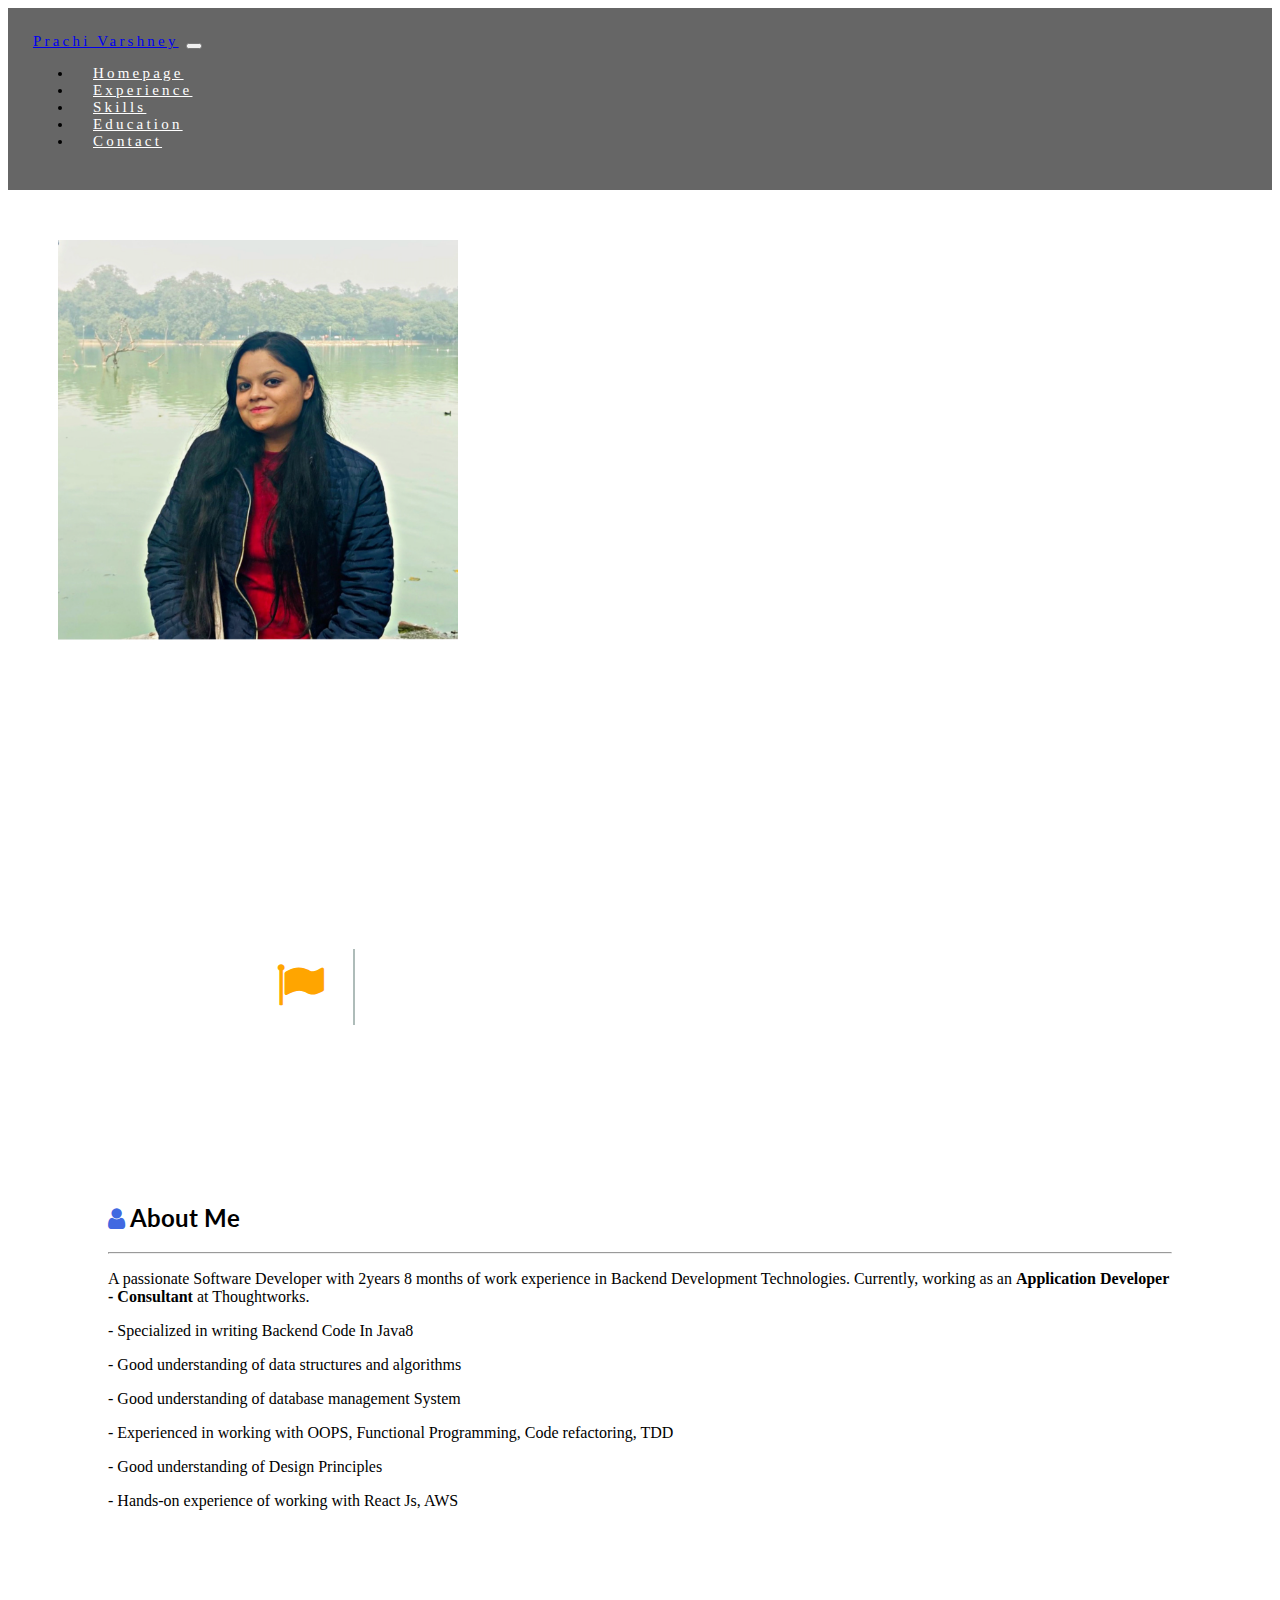
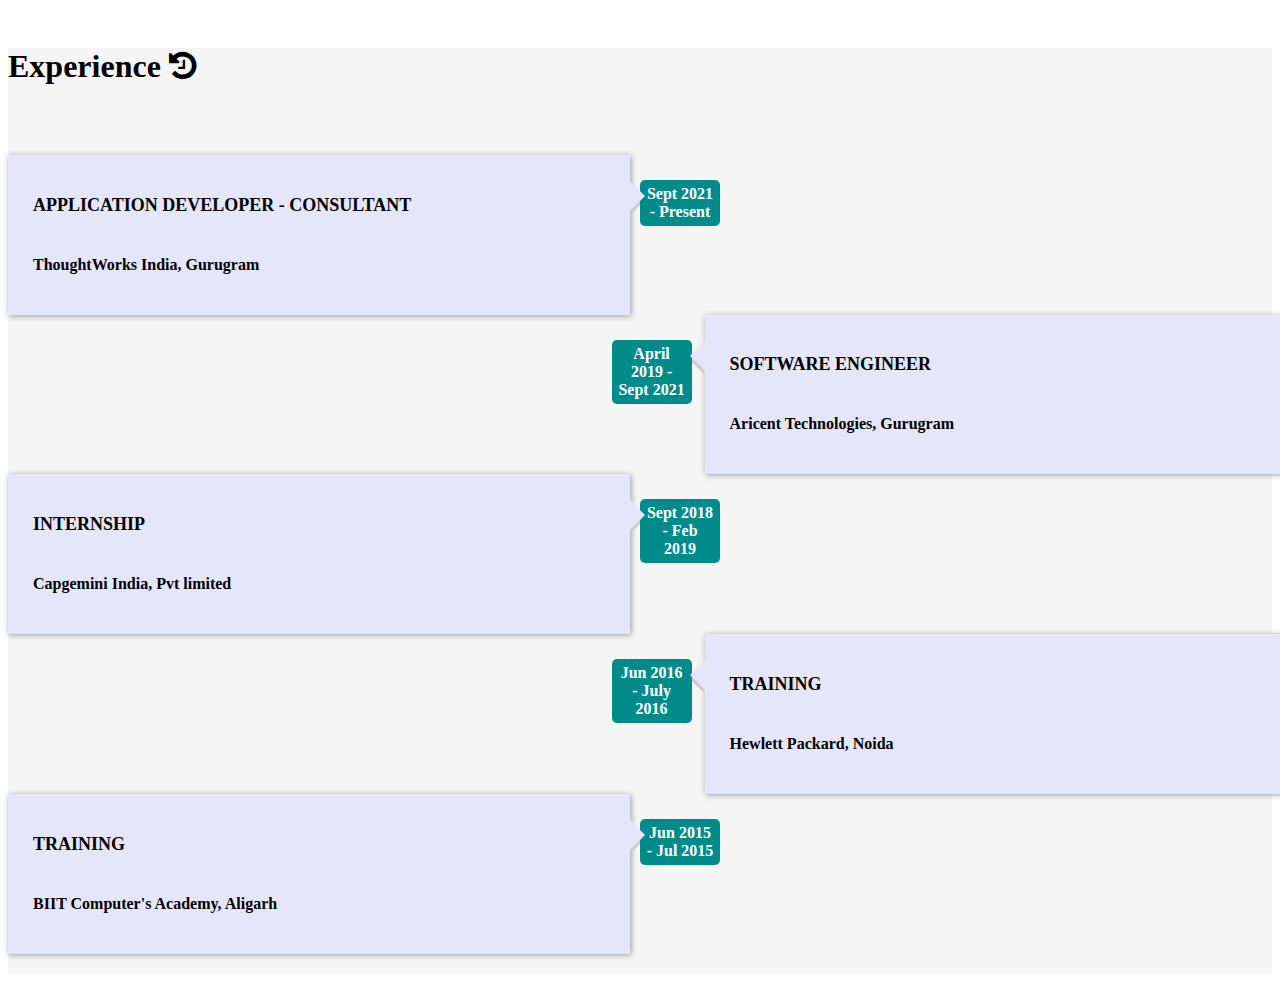
==== src/index.html @ 4801edfd "Fix. Close menu list after cicking on the menu item" ====
<!doctype html>
<html lang="en">

<head>
    <!-- Required meta tags -->
    <meta charset="utf-8">
    <meta name="viewport" content="width=device-width, initial-scale=1, shrink-to-fit=no">

    <!-- Bootstrap CSS -->
    <link rel="stylesheet" href="https://stackpath.bootstrapcdn.com/bootstrap/4.1.3/css/bootstrap.min.css"
        integrity="sha384-MCw98/SFnGE8fJT3GXwEOngsV7Zt27NXFoaoApmYm81iuXoPkFOJwJ8ERdknLPMO" crossorigin="anonymous">
    <link rel="stylesheet" href="https://cdnjs.cloudflare.com/ajax/libs/font-awesome/4.7.0/css/font-awesome.min.css">
    <link rel="stylesheet" type="text/css" href="css/style.css">
    <link rel="stylesheet" type="text/css" href="css/animate-text.css">
    <link rel="stylesheet" type="text/css" href="css/timeline.css">
    <title>Prachi Varshney</title>
</head>

<body data-spy="scroll" data-target="#navbarResponsive">
    <!-------------------------Navigation Start------------------------------------>
    <div class="container">
        <nav class="navbar navbar-expand-lg navbar-dark bg-dark fixed-top">
            <a class="navbar-brand" href="#">Prachi Varshney</a>
            <button class="navbar-toggler" type="button" data-toggle="collapse" data-target="#navbarResponsive"
                aria-controls="navbarSupportedContent" aria-expanded="false" aria-label="Toggle navigation">
                <span class="navbar-toggler-icon"></span>
            </button>

            <div class="collapse navbar-collapse" id="navbarResponsive">
                <ul class="navbar-nav ml-auto">
                    <li class="nav-item active">
                        <a class="nav-link js-scroll-trigger" href="#home">Homepage</a>
                    </li>
                    <li class="nav-item">
                        <a class="nav-link js-scroll-trigger" href="#my-timeline">Experience</a>
                    </li>
                    <li class="nav-item">
                        <a class="nav-link js-scroll-trigger" href="#">Skills</a>
                    </li>
                    <li class="nav-item">
                        <a class="nav-link js-scroll-trigger" href="#">Education</a>
                    </li>
                    <li class="nav-item">
                        <a class="nav-link js-scroll-trigger" href="#">Contact</a>
                    </li>
                </ul>
            </div>
        </nav>
        <!-------------------------Navigation End------------------------------------>
    </div>
    <!-------------------------Home Start------------------------------------>
    <div id="home" class="container-fluid mt-3 pb-5 bg-dark">
        <div class="row h-75">
            <div class="col-lg-12 col-md-12 col-12 text-center">
                <img src="./images/prachivarshney.png" class="img-fluid rounded-circle center">
                <div class="heading-content">
                    <h5>Hey, This is</h5>
                    <h1> Prachi Varshney</h1>
                    <h2 class="cd-headline clip is-full-width heading-content">
                        <span class="cd-words-wrapper">
                            <b class="is-visible">Proud Indian &nbsp;<i class="fa fa-flag"></i></b>
                            <b>Software Engineer <i class="fa fa-laptop"></i></b>
                            <b>Nature's Lover <i class="fa fa-leaf"></i></b>
                        </span>
                    </h2>
                </div>
            </div>
        </div>
    </div>
    <!-------------------------Home End------------------------------------>
    <!-------------------------About Start--------------------------------->

    <div id="about" class="container-fluid mt-3 pb-5 bg-light">
        <div class="row h-25">
            <div class="border rounded col-lg-12 col-md-12 col-12">
                <br />
                <span class="about-me-heading">
                    <h2><i class="fa fa-user"></i> About Me</h2>
                </span>
                <hr />
                <p>
                    A passionate Software Developer with 2years 8 months of work experience in Backend Development
                    Technologies.
                    Currently, working as an <b>Application Developer - Consultant</b> at Thoughtworks.
                </p>
                <p>- Specialized in writing Backend Code In Java8</p>
                <p>- Good understanding of data structures and algorithms</p>
                <p>- Good understanding of database management System</p>
                <p>- Experienced in working with OOPS, Functional Programming, Code refactoring, TDD</p>
                <p>- Good understanding of Design Principles</p>
                <p>- Hands-on experience of working with React Js, AWS</p>
            </div>
        </div>
    </div>
    <!-------------------------About End--------------------------------->
    <!-------------------------Experience Start--------------------------------->
    <section id="my-timeline" class="section clearfix">
        <div class="container">
            <div class="row">
                <div class="col-md-12 col-sm-12 col-xs-12">
                    <div class="section-title">
                        <h1><span>Experience</span> <i class="fa fa-history"></i></h1>
                    </div>
                </div>
            </div>
            <div class="row">
                <div class="col-md-12">
                    <div class="timeline">
                        <div class="timeline-inner">
                            <!-- Single Timeline -->
                            <div class="single-main wow fadeInRight" data-wow-delay="0.6s">
                                <div class="single-timeline">
                                    <div class="single-content">
                                        <div class="date">
                                            <p><span>Sept 2021 - Present</span></p>
                                        </div>
                                        <h2>Application Developer - Consultant</h2>
                                        <p><b>ThoughtWorks India, Gurugram</b></p>
                                    </div>
                                </div>
                            </div>
                            <!--/ End Single Timeline -->
                            <!-- Single Timeline -->
                            <div class="single-main wow fadeInRight" data-wow-delay="0.6s">
                                <div class="single-timeline">
                                    <div class="single-content">
                                        <div class="date">
                                            <p><span>April 2019 - Sept 2021</span></p>
                                        </div>
                                        <h2>Software Engineer</h2>
                                        <p><b>Aricent Technologies, Gurugram</b></p>
                                    </div>
                                </div>
                            </div>
                            <!--/ End Single Timeline -->
                            <!-- Single Timeline -->
                            <div class="single-main wow fadeInLeft" data-wow-delay="0.4s">
                                <div class="single-timeline">
                                    <div class="single-content">
                                        <div class="date">
                                            <p><span>Sept 2018 - Feb 2019</span></p>
                                        </div>
                                        <h2>Internship</h2>
                                        <p><b>Capgemini India, Pvt limited</b></p>
                                    </div>
                                </div>
                            </div>
                            <!--/ End Single Timeline -->
                            <!-- Single Timeline -->
                            <div class="single-main wow fadeInLeft" data-wow-delay="0.4s">
                                <div class="single-timeline">
                                    <div class="single-content">
                                        <div class="date">
                                            <p>Jun 2016 - July 2016</span></p>
                                        </div>
                                        <h2>Training</h2>
                                        <p><b>Hewlett Packard, Noida</b></p>
                                    </div>
                                </div>
                            </div>
                            <!--/ End Single Timeline -->
                            <!-- Single Timeline -->
                            <div class="single-main wow fadeInRight" data-wow-delay="0.6s">
                                <div class="single-timeline">
                                    <div class="single-content">
                                        <div class="date">
                                            <p><span>Jun 2015 - Jul 2015</span></p>
                                        </div>
                                        <h2>Training</h2>
                                        <p><b>BIIT Computer's Academy, Aligarh</b></p>
                                    </div>
                                </div>
                            </div>
                            <!--/ End Single Timeline -->
                        </div>
                    </div>
                </div>
            </div>
        </div>
    </section>
    <!-------------------------Experience End--------------------------------->
    <!-------------------------About End--------------------------------->
    <!-------------------------About End--------------------------------->
    <!-------------------------About End--------------------------------->
    <!-------------------------About End--------------------------------->
    <!-------------------------About End--------------------------------->
    <!-------------------------About End--------------------------------->
    <!-- Optional JavaScript -->
    <!-- jQuery first, then Popper.js, then Bootstrap JS -->
    <script src="js/jquery-2.1.1.js"></script>
    <script src="js/main.js"></script>
    <script src="js/jquery-nav.js"></script>
    <script type="text/javascript" src="js/jquery.fancybox.min.js"></script>
    <script src="https://code.jquery.com/jquery-3.3.1.slim.min.js"
        integrity="sha384-q8i/X+965DzO0rT7abK41JStQIAqVgRVzpbzo5smXKp4YfRvH+8abtTE1Pi6jizo"
        crossorigin="anonymous"></script>
    <script src="https://cdnjs.cloudflare.com/ajax/libs/popper.js/1.14.3/umd/popper.min.js"
        integrity="sha384-ZMP7rVo3mIykV+2+9J3UJ46jBk0WLaUAdn689aCwoqbBJiSnjAK/l8WvCWPIPm49"
        crossorigin="anonymous"></script>
    <script src="https://stackpath.bootstrapcdn.com/bootstrap/4.1.3/js/bootstrap.min.js"
        integrity="sha384-ChfqqxuZUCnJSK3+MXmPNIyE6ZbWh2IMqE241rYiqJxyMiZ6OW/JmZQ5stwEULTy"
        crossorigin="anonymous"></script>
    <script type="text/javascript">
        $('.js-scroll-trigger').click(function () {
            $('.navbar-collapse').collapse('hide');
        });
    </script>
</body>

</html>
---- src/css/style.css ----
@import url('https://fonts.googleapis.com/css2?family=Lato:wght@300&display=swap');
@import url('https://fonts.googleapis.com/css2?family=Moon+Dance&display=swap');
@import url('https://fonts.googleapis.com/css2?family=Dancing+Script:wght@500&display=swap');

.body{
    margin: auto;
    padding: 0;
    box-sizing: border-box;
    overflow-x: hidden;
    font-family: 'Lato', sans-serif;
}

.navbar{
    font-size: 15px;
    font-weight: 200;
    letter-spacing: 0.2rem;
    background: rgba(0,0,0,0.6) !important;
    padding: 25px;
}
.navbar-dark .navbar-nav .nav-link{
    color: #fff;
    padding: 20px;
}

.navbar-dark .navbar-nav .nav-link.active,
.navbar-dark .navbar-nav .nav-link:hover{
    color: #1ebba3;
}


.rounded-circle{
    padding: 50px 50px;
    position: relative;
    height:400px;
    width: 400px;
}

.heading-content{
    top: 40%;
    width: 100%;
    max-width: 100%;
    color: white;
}

.heading-content h5{
   font-size: 2em;
   font-weight: 400;
   font-family: 'Moon Dance', cursive;
}
.heading-content h1{
    font-size: 3em;
    font-weight: bolder;
    font-family: 'Moon Dance', cursive;
 }
 .heading-content h2{
    font-size: 3em;
    font-weight: bolder;
    font-family: 'Dancing Script', cursive;
 }
.fa-flag{
    color: #ffa500;
}
.fa-laptop{
    color: aquamarine;
}
.fa-leaf{
    color: green;
}
.fa-user{
    color: royalblue;
}
.about-me-heading{
    font-family: 'Lato', sans-serif;
    
}
#about{
    color: black;
    position: relative;
    padding: 100px;
    border-radius: 10px;
    text-align: adjust;
    box-sizing: border-box;
    border-width: 2px;
    border-color: black;
    font: normal;
}
---- src/css/timeline.css ----
#my-timeline{
	background:#f5f5f5;
}
#my-timeline .section-title{
	margin-bottom:50px;
}
#my-timeline .timeline-inner {
	position: relative;
	padding: 20px 0;
}
#my-timeline .timeline-inner:before{
	content: "";
	border-radius: 2px;
	margin-left: -2px;
	position: absolute;
	display: block;
	height: 100%;
	width: 4px;
	left: 50%;
	top: 0;
}
#my-timeline .single-timeline {
	padding-right: 120px;
}
#my-timeline .single-main:nth-child(2n) .single-timeline{
	padding-right:0px;
	padding-left:120px;
}
#my-timeline .single-timeline .single-content {
	background: lavender;
	padding: 25px;
	width: 50%;
	position: relative;
	box-shadow: 1px 1px 6px rgba(20, 20, 20, 0.4);
}
#my-timeline .single-main:nth-child(2n) .single-timeline .single-content {
	margin-left: 50.4%;
}
#my-timeline .single-timeline .single-content:before {
	border: 15px solid transparent;
	border-left-color: #ccc;
	right: -31px;
	top: 29px;
	content:"";
	position:absolute;
	content:"";
}
#my-timeline .single-main:nth-child(2n) .single-timeline .single-content:before{
	right: auto;
	left:-31px;
	border-left-color: transparent;
	border-right-color: #ccc;
}
#my-timeline .single-timeline .single-content:after {
	border: 15px solid transparent;
	border-left-color: lavender;
	right: -30px;
	top: 26px;
	content:"";
	position:absolute;
	content:"";
}
#my-timeline .single-main:nth-child(2n) .single-timeline .single-content:after{
	left: -30px;
	border-left-color: transparent;
	border-right-color: lavender;
	right:auto;
}
#my-timeline .single-timeline .date {
	position: absolute;
	right: -90px;
	padding: 5px;
	border-radius: 5px;
	width: 70px;
	text-align: center;
	font-weight: 700;
    background-color: darkcyan;
}
#my-timeline .single-main:nth-child(2n) .single-timeline .date {
	left: -93px;
	right: auto;
}
#my-timeline .single-timeline .date p{
	color: #fff;
	margin:0;
}
#my-timeline .single-timeline h2 {
	font-size: 18px;
	position: relative;
	padding-bottom: 12px;
	margin-bottom: 12px;
	display: inline-block;
	text-transform: uppercase;
}
#my-timeline .single-timeline h2::before {
	position: absolute;
	bottom: -1px;
	content: "";
	left: 0%;
	width: 50px;
	height: 2px;
}
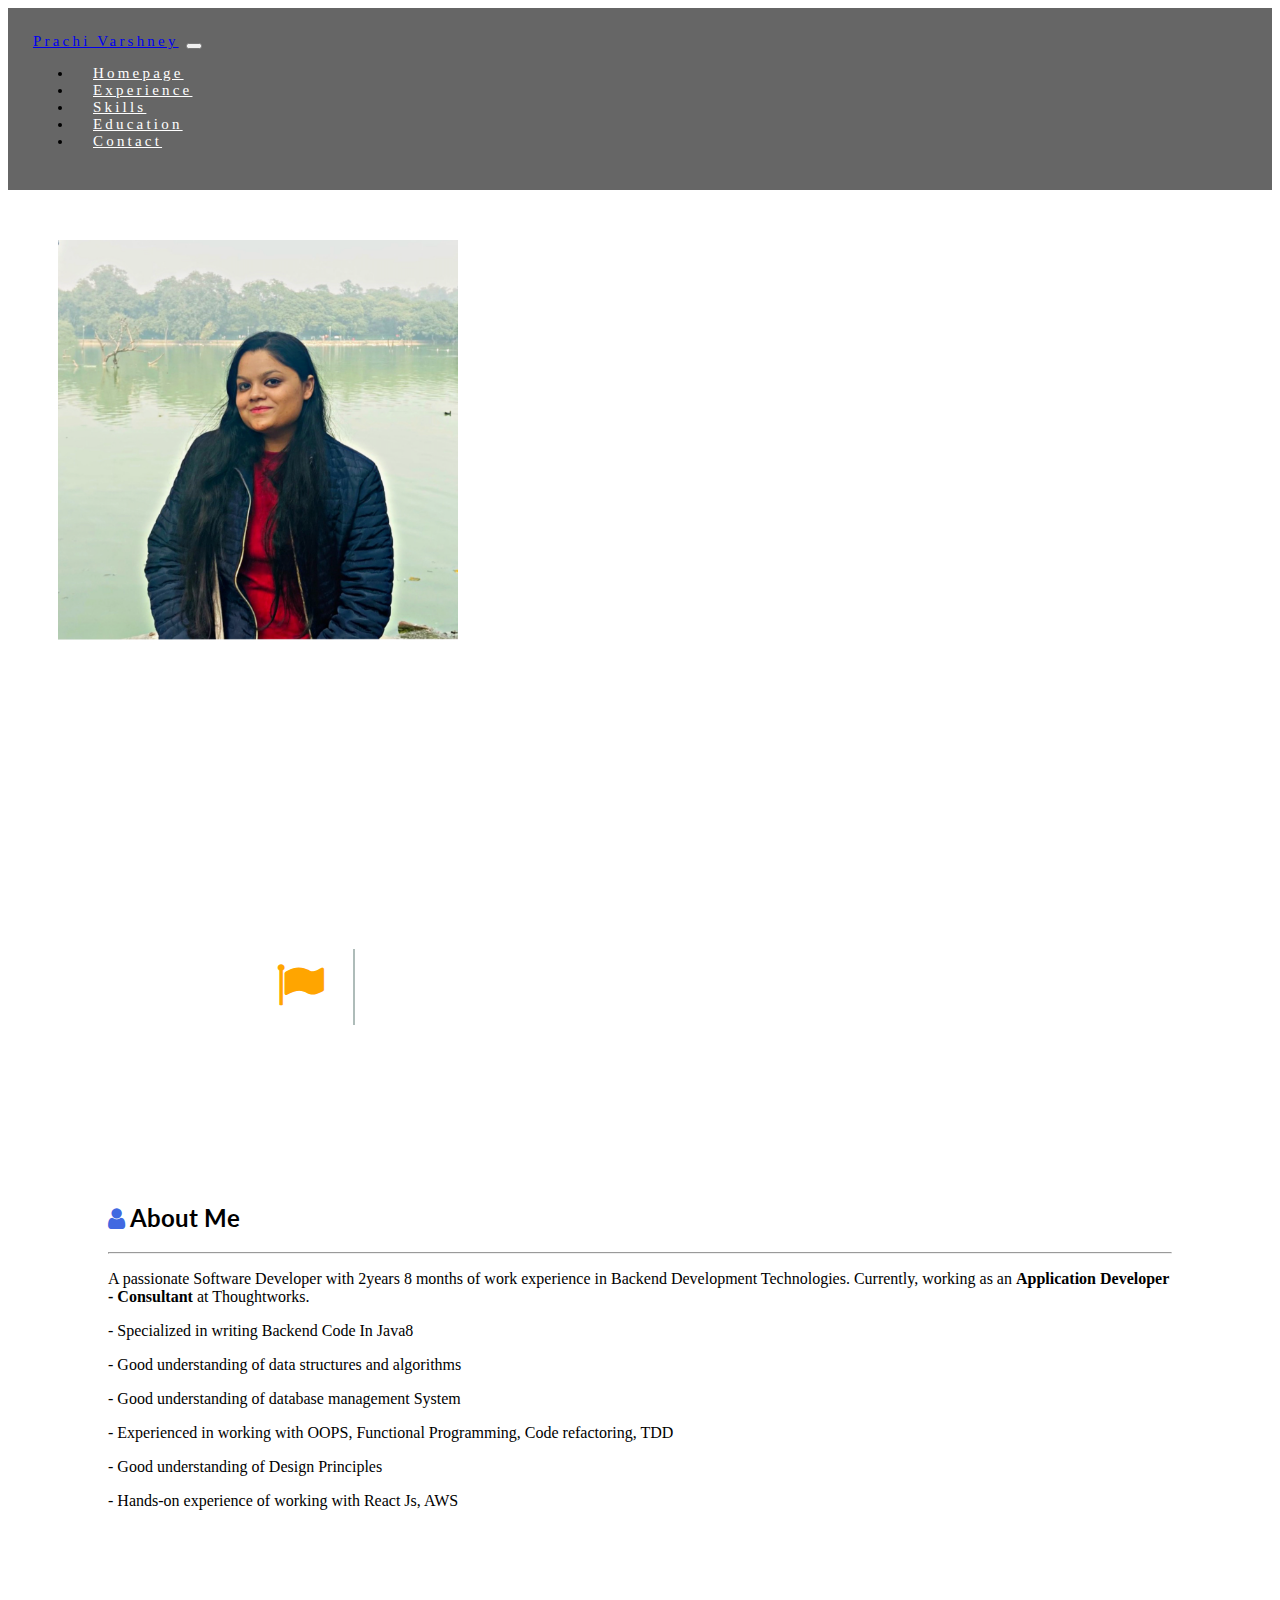
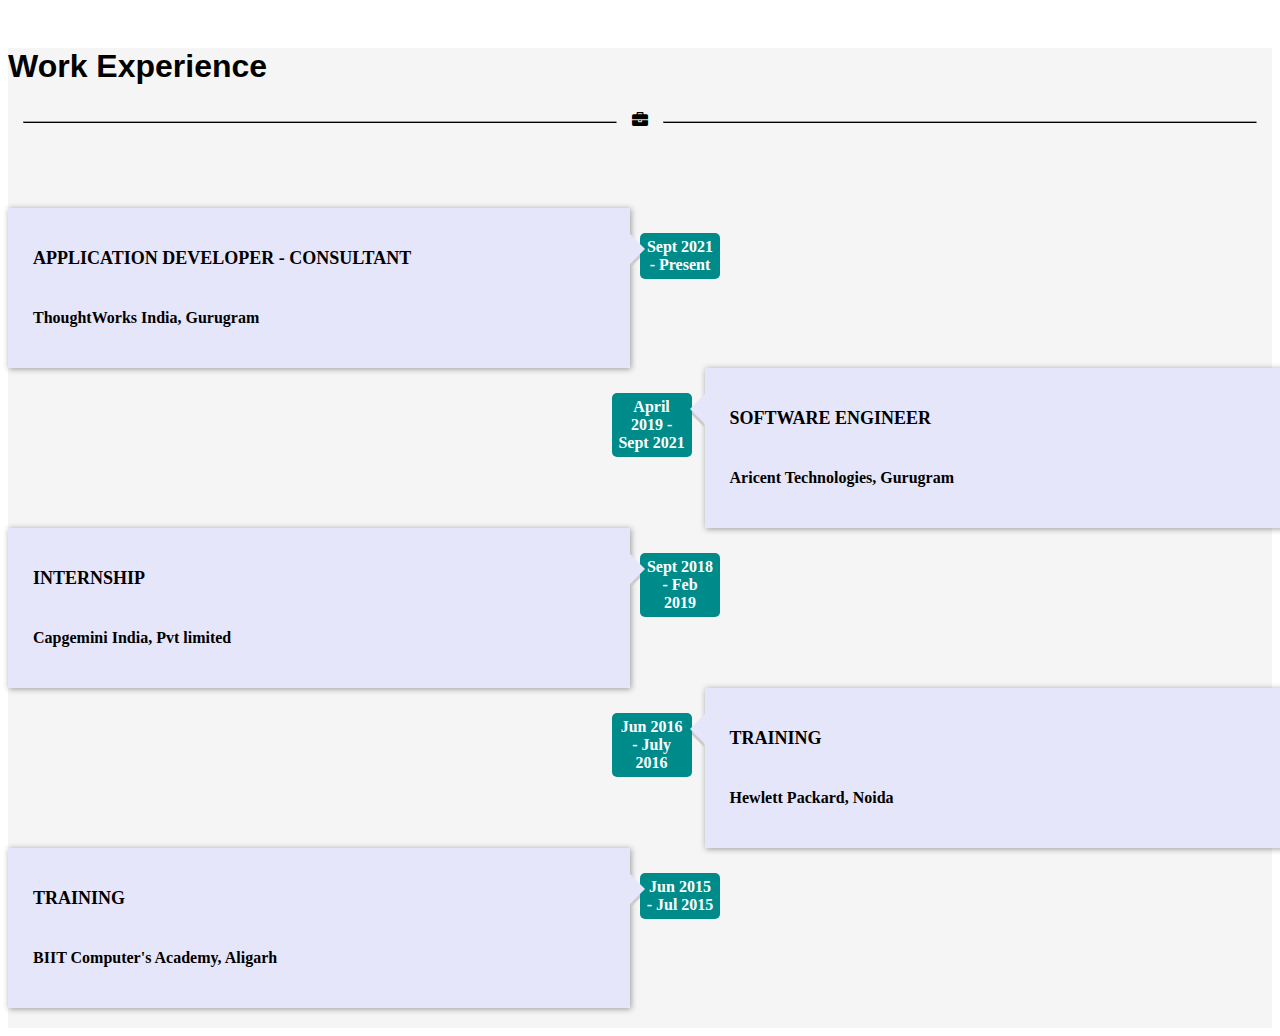
==== commit 8a99943d: "Refactor Experience icon style" ====
--- a/src/index.html
+++ b/src/index.html
@@ -94,12 +94,17 @@
     </div>
     <!-------------------------About End--------------------------------->
     <!-------------------------Experience Start--------------------------------->
-    <section id="my-timeline" class="section clearfix">
+    <section id="my-timeline">
         <div class="container">
             <div class="row">
                 <div class="col-md-12 col-sm-12 col-xs-12">
-                    <div class="section-title">
-                        <h1><span>Experience</span> <i class="fa fa-history"></i></h1>
+                    <div class="section-title text-center">
+                        <h1><span>Work Experience</span></h1>
+                        <div class="section-icon text-center">
+                            <hr class="hr-line" />
+                            <i class="fa fa-briefcase"></i>
+                            <hr class="hr-line" />
+                        </div>
                     </div>
                 </div>
             </div>
--- a/src/css/timeline.css
+++ b/src/css/timeline.css
@@ -3,6 +3,7 @@
 }
 #my-timeline .section-title{
 	margin-bottom:50px;
+    font-family: 'Franklin Gothic Medium', 'Arial Narrow', Arial, sans-serif;
 }
 #my-timeline .timeline-inner {
 	position: relative;
@@ -10,6 +11,8 @@
 }
 #my-timeline .timeline-inner:before{
 	content: "";
+    -webkit-border-radius: 2px;
+	-moz-border-radius: 2px;
 	border-radius: 2px;
 	margin-left: -2px;
 	position: absolute;
@@ -31,6 +34,8 @@
 	padding: 25px;
 	width: 50%;
 	position: relative;
+    -webkit-box-shadow: 1px 1px 6px rgba(20, 20, 20, 0.4);
+	-moz-box-shadow: 1px 1px 6px rgba(20, 20, 20, 0.4);
 	box-shadow: 1px 1px 6px rgba(20, 20, 20, 0.4);
 }
 #my-timeline .single-main:nth-child(2n) .single-timeline .single-content {
@@ -99,4 +104,17 @@
 	left: 0%;
 	width: 50px;
 	height: 2px;
+}
+#my-timeline .section-icon{
+    display: flex;
+}
+#my-timeline .hr-line {
+	width: 50%;
+	position: relative;
+    margin: 15px;
+    border-bottom: 1px solid #000;
+}
+#my-timeline .fa-briefcase{
+    position: relative;
+    top:6px;
 }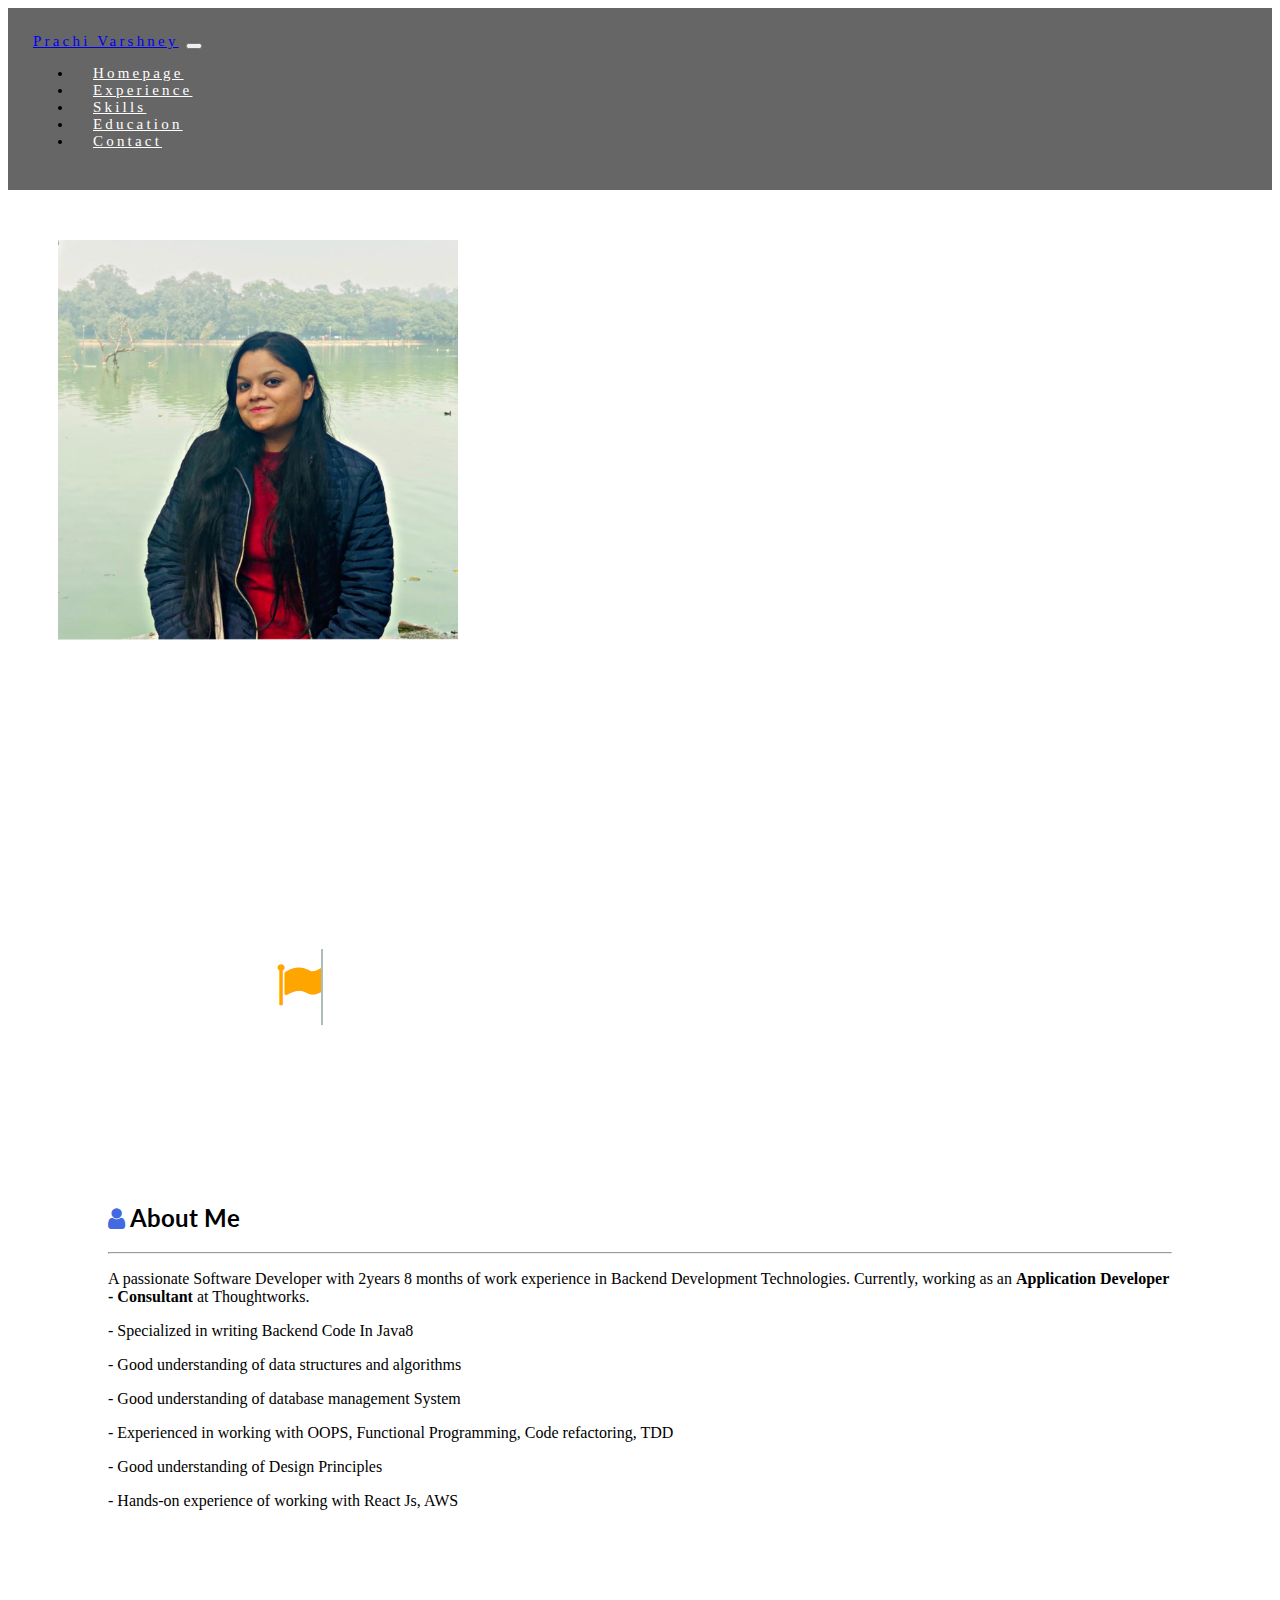
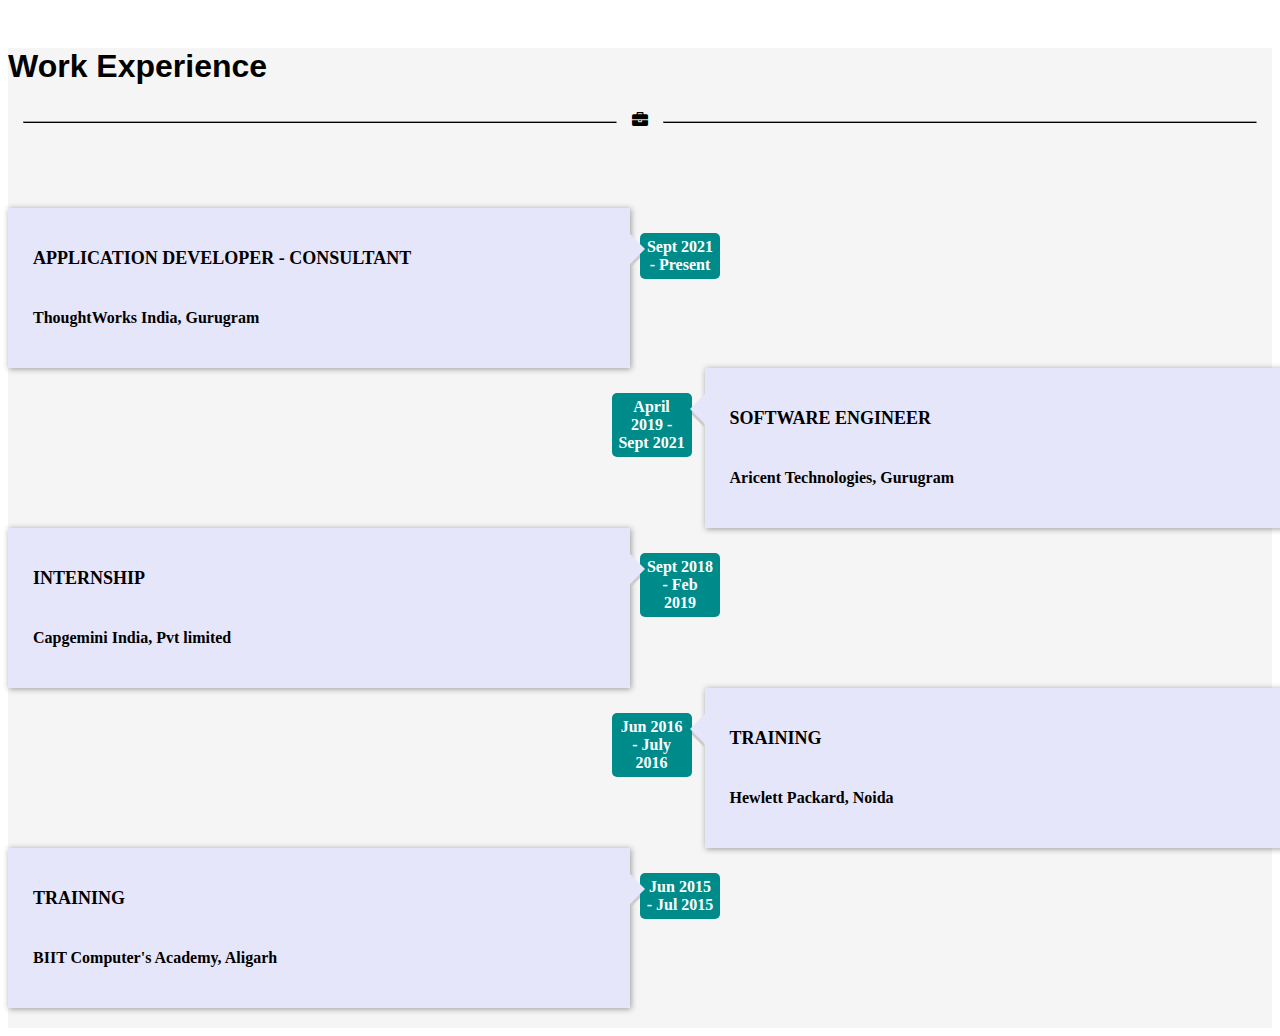
==== commit e466f1d0: "Refactor styling for homepage" ====
--- a/src/index.html
+++ b/src/index.html
@@ -49,8 +49,8 @@
         <!-------------------------Navigation End------------------------------------>
     </div>
     <!-------------------------Home Start------------------------------------>
-    <div id="home" class="container-fluid mt-3 pb-5 bg-dark">
-        <div class="row h-75">
+    <div id="home" class="container-fluid mt-3 bg-dark">
+        <div class="row">
             <div class="col-lg-12 col-md-12 col-12 text-center">
                 <img src="./images/prachivarshney.png" class="img-fluid rounded-circle center">
                 <div class="heading-content">
@@ -70,7 +70,7 @@
     <!-------------------------Home End------------------------------------>
     <!-------------------------About Start--------------------------------->
 
-    <div id="about" class="container-fluid mt-3 pb-5 bg-light">
+    <div id="about" class="container-fluid pb-5 bg-light">
         <div class="row h-25">
             <div class="border rounded col-lg-12 col-md-12 col-12">
                 <br />
@@ -194,7 +194,7 @@
     <!-- jQuery first, then Popper.js, then Bootstrap JS -->
     <script src="js/jquery-2.1.1.js"></script>
     <script src="js/main.js"></script>
-    <script src="js/jquery-nav.js"></script>
+    <script src="js/wow-min.js"></script>
     <script type="text/javascript" src="js/jquery.fancybox.min.js"></script>
     <script src="https://code.jquery.com/jquery-3.3.1.slim.min.js"
         integrity="sha384-q8i/X+965DzO0rT7abK41JStQIAqVgRVzpbzo5smXKp4YfRvH+8abtTE1Pi6jizo"
--- a/src/css/style.css
+++ b/src/css/style.css
@@ -26,7 +26,6 @@
 .navbar-dark .navbar-nav .nav-link:hover{
     color: #1ebba3;
 }
-
 
 .rounded-circle{
     padding: 50px 50px;
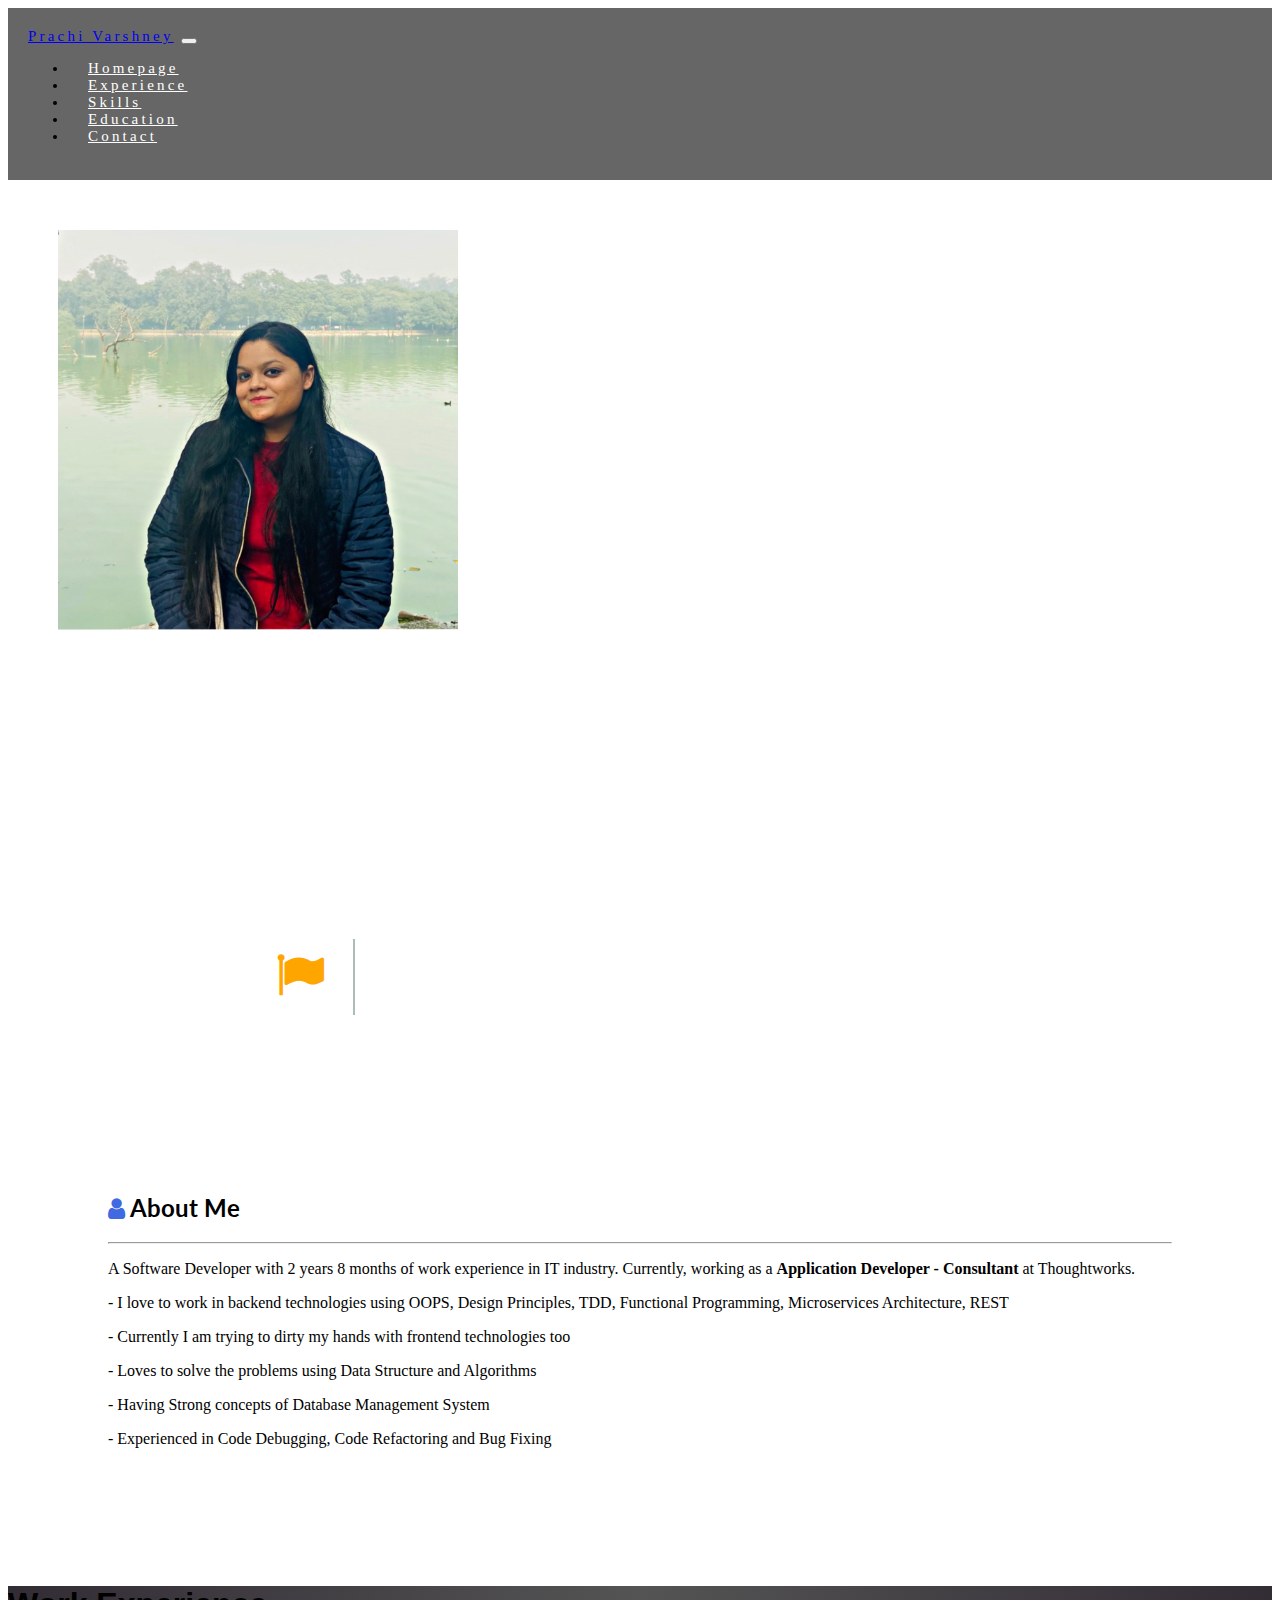
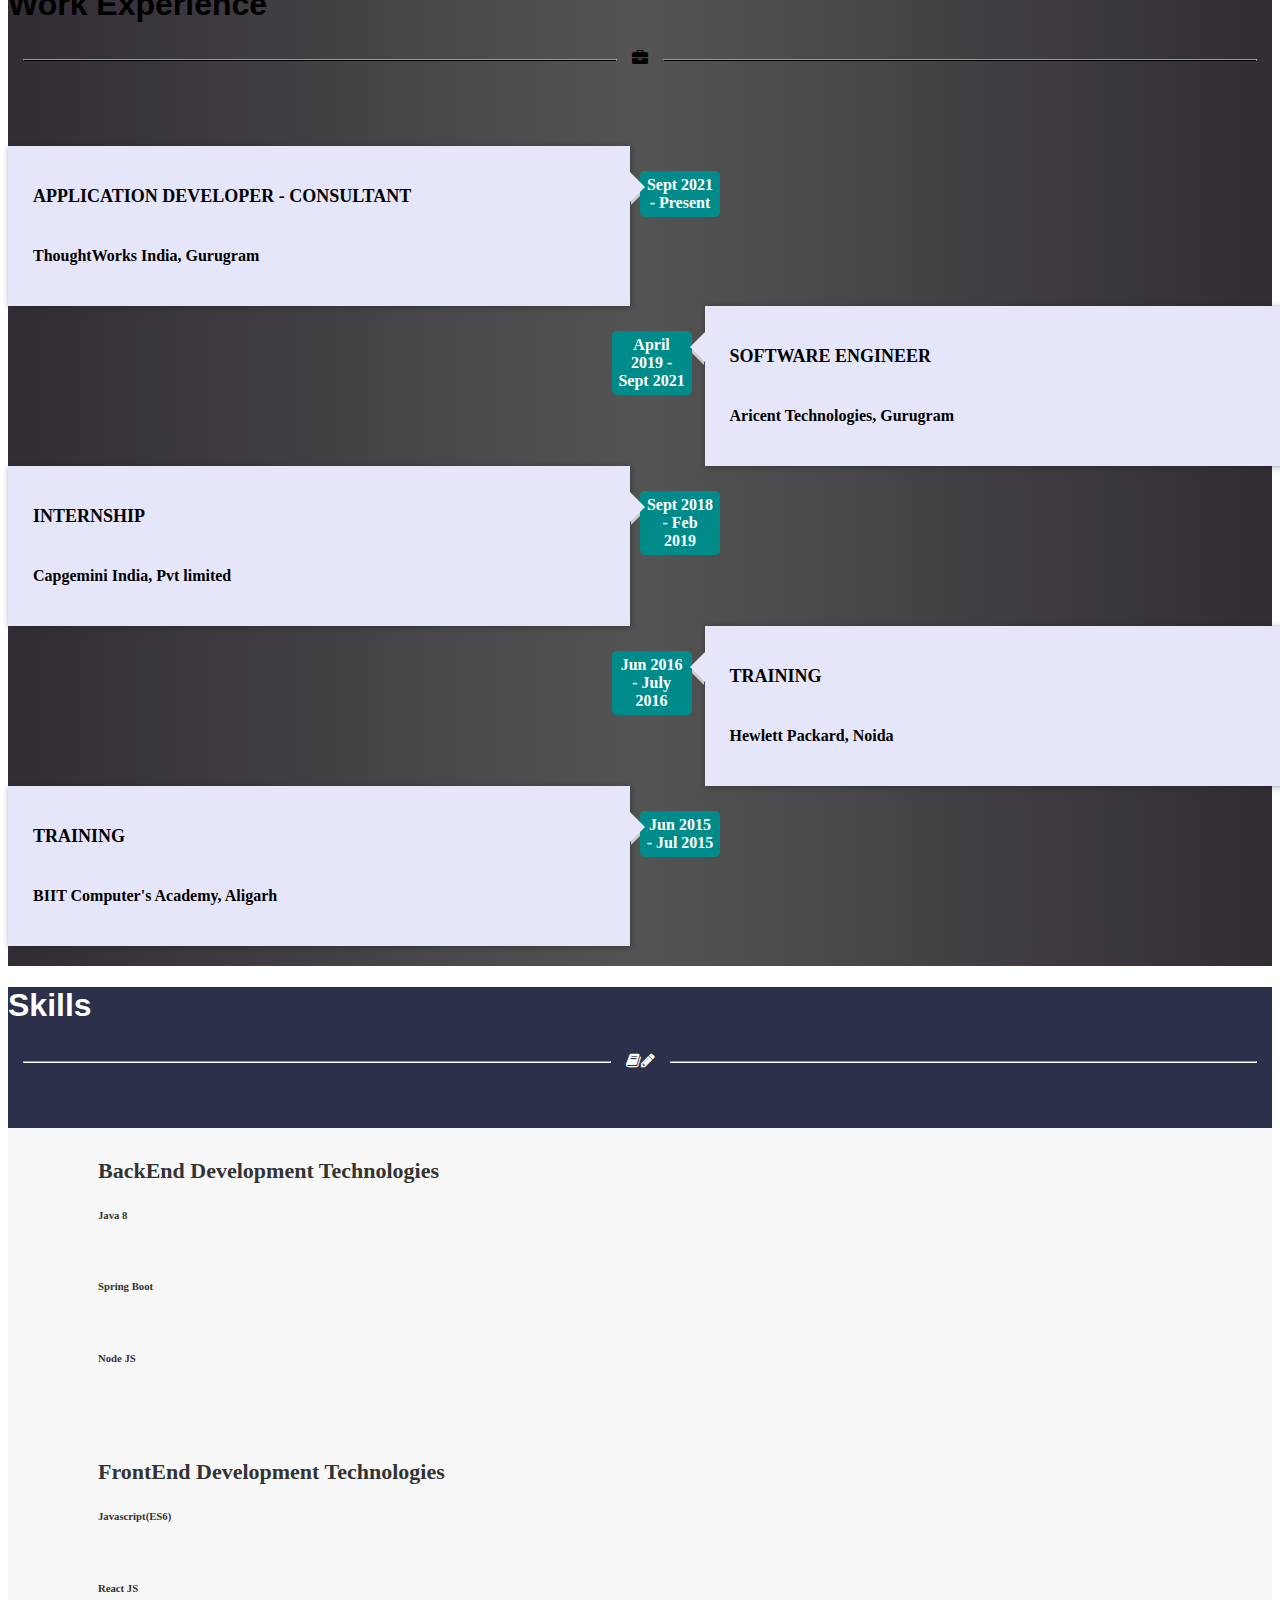
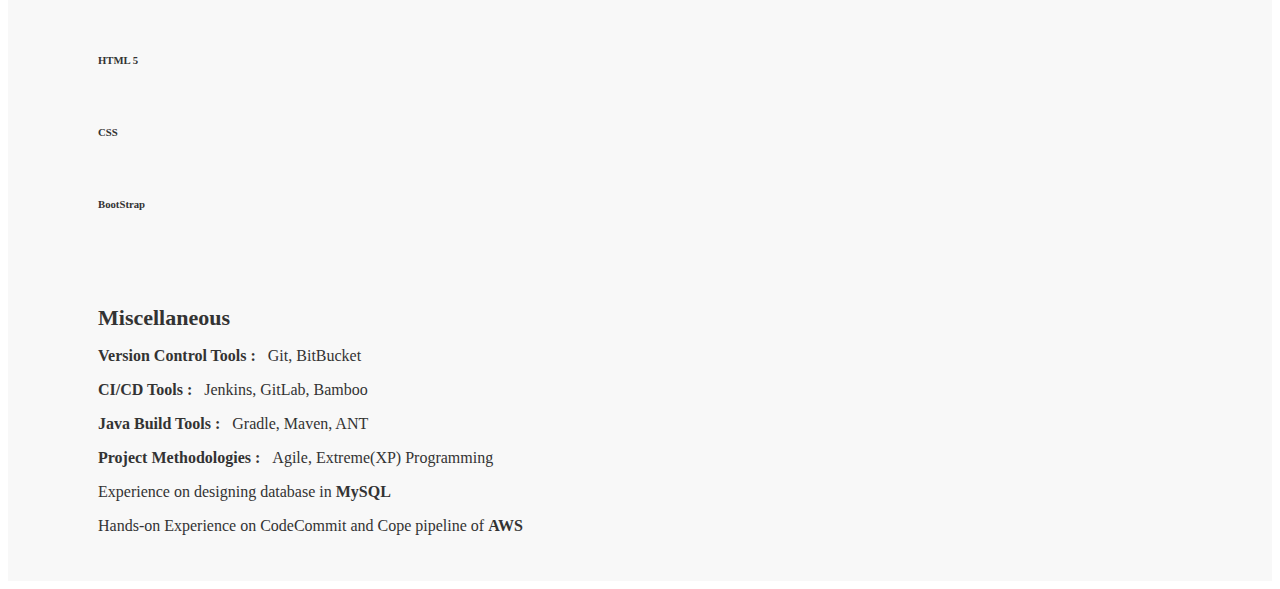
==== commit d89f364d: "Add  skills section in portfolio" ====
--- a/src/index.html
+++ b/src/index.html
@@ -8,208 +8,280 @@
 
     <!-- Bootstrap CSS -->
     <link rel="stylesheet" href="https://stackpath.bootstrapcdn.com/bootstrap/4.1.3/css/bootstrap.min.css"
-        integrity="sha384-MCw98/SFnGE8fJT3GXwEOngsV7Zt27NXFoaoApmYm81iuXoPkFOJwJ8ERdknLPMO" crossorigin="anonymous">
+          integrity="sha384-MCw98/SFnGE8fJT3GXwEOngsV7Zt27NXFoaoApmYm81iuXoPkFOJwJ8ERdknLPMO" crossorigin="anonymous">
     <link rel="stylesheet" href="https://cdnjs.cloudflare.com/ajax/libs/font-awesome/4.7.0/css/font-awesome.min.css">
     <link rel="stylesheet" type="text/css" href="css/style.css">
     <link rel="stylesheet" type="text/css" href="css/animate-text.css">
     <link rel="stylesheet" type="text/css" href="css/timeline.css">
+    <link rel="stylesheet" type="text/css" href="css/skills.css">
     <title>Prachi Varshney</title>
 </head>
 
 <body data-spy="scroll" data-target="#navbarResponsive">
-    <!-------------------------Navigation Start------------------------------------>
-    <div class="container">
-        <nav class="navbar navbar-expand-lg navbar-dark bg-dark fixed-top">
-            <a class="navbar-brand" href="#">Prachi Varshney</a>
-            <button class="navbar-toggler" type="button" data-toggle="collapse" data-target="#navbarResponsive"
+<!-------------------------Navigation Start------------------------------------>
+<div class="container">
+    <nav class="navbar navbar-expand-lg navbar-dark bg-dark fixed-top">
+        <a class="navbar-brand" href="#">Prachi Varshney</a>
+        <button class="navbar-toggler" type="button" data-toggle="collapse" data-target="#navbarResponsive"
                 aria-controls="navbarSupportedContent" aria-expanded="false" aria-label="Toggle navigation">
-                <span class="navbar-toggler-icon"></span>
-            </button>
-
-            <div class="collapse navbar-collapse" id="navbarResponsive">
-                <ul class="navbar-nav ml-auto">
-                    <li class="nav-item active">
-                        <a class="nav-link js-scroll-trigger" href="#home">Homepage</a>
-                    </li>
-                    <li class="nav-item">
-                        <a class="nav-link js-scroll-trigger" href="#my-timeline">Experience</a>
-                    </li>
-                    <li class="nav-item">
-                        <a class="nav-link js-scroll-trigger" href="#">Skills</a>
-                    </li>
-                    <li class="nav-item">
-                        <a class="nav-link js-scroll-trigger" href="#">Education</a>
-                    </li>
-                    <li class="nav-item">
-                        <a class="nav-link js-scroll-trigger" href="#">Contact</a>
-                    </li>
-                </ul>
-            </div>
-        </nav>
-        <!-------------------------Navigation End------------------------------------>
-    </div>
-    <!-------------------------Home Start------------------------------------>
-    <div id="home" class="container-fluid mt-3 bg-dark">
-        <div class="row">
-            <div class="col-lg-12 col-md-12 col-12 text-center">
-                <img src="./images/prachivarshney.png" class="img-fluid rounded-circle center">
-                <div class="heading-content">
-                    <h5>Hey, This is</h5>
-                    <h1> Prachi Varshney</h1>
-                    <h2 class="cd-headline clip is-full-width heading-content">
+            <span class="navbar-toggler-icon"></span>
+        </button>
+
+        <div class="collapse navbar-collapse" id="navbarResponsive">
+            <ul class="navbar-nav ml-auto">
+                <li class="nav-item active">
+                    <a class="nav-link js-scroll-trigger" href="#home">Homepage</a>
+                </li>
+                <li class="nav-item">
+                    <a class="nav-link js-scroll-trigger" href="#my-timeline">Experience</a>
+                </li>
+                <li class="nav-item">
+                    <a class="nav-link js-scroll-trigger" href="#skills">Skills</a>
+                </li>
+                <li class="nav-item">
+                    <a class="nav-link js-scroll-trigger" href="#">Education</a>
+                </li>
+                <li class="nav-item">
+                    <a class="nav-link js-scroll-trigger" href="#">Contact</a>
+                </li>
+            </ul>
+        </div>
+    </nav>
+    <!-------------------------Navigation End------------------------------------>
+</div>
+<!-------------------------Home Start------------------------------------>
+<div id="home" class="container-fluid mt-3 bg-dark">
+    <div class="row">
+        <div class="col-lg-12 col-md-12 col-12 text-center">
+            <img src="./images/prachivarshney.png" class="img-fluid rounded-circle center">
+            <div class="heading-content">
+                <h5>Hey, This is</h5>
+                <h1> Prachi Varshney</h1>
+                <h2 class="cd-headline clip is-full-width heading-content">
                         <span class="cd-words-wrapper">
                             <b class="is-visible">Proud Indian &nbsp;<i class="fa fa-flag"></i></b>
                             <b>Software Engineer <i class="fa fa-laptop"></i></b>
                             <b>Nature's Lover <i class="fa fa-leaf"></i></b>
                         </span>
-                    </h2>
-                </div>
-            </div>
-        </div>
-    </div>
-    <!-------------------------Home End------------------------------------>
-    <!-------------------------About Start--------------------------------->
-
-    <div id="about" class="container-fluid pb-5 bg-light">
-        <div class="row h-25">
-            <div class="border rounded col-lg-12 col-md-12 col-12">
-                <br />
-                <span class="about-me-heading">
+                </h2>
+            </div>
+        </div>
+    </div>
+</div>
+<!-------------------------Home End------------------------------------>
+<!-------------------------About Start--------------------------------->
+
+<div id="about" class="container-fluid pb-5 bg-light">
+    <div class="row">
+        <div class="border rounded col-lg-12 col-md-12 col-12">
+            <br/>
+            <span class="about-me-heading">
                     <h2><i class="fa fa-user"></i> About Me</h2>
                 </span>
-                <hr />
-                <p>
-                    A passionate Software Developer with 2years 8 months of work experience in Backend Development
-                    Technologies.
-                    Currently, working as an <b>Application Developer - Consultant</b> at Thoughtworks.
-                </p>
-                <p>- Specialized in writing Backend Code In Java8</p>
-                <p>- Good understanding of data structures and algorithms</p>
-                <p>- Good understanding of database management System</p>
-                <p>- Experienced in working with OOPS, Functional Programming, Code refactoring, TDD</p>
-                <p>- Good understanding of Design Principles</p>
-                <p>- Hands-on experience of working with React Js, AWS</p>
-            </div>
-        </div>
-    </div>
-    <!-------------------------About End--------------------------------->
-    <!-------------------------Experience Start--------------------------------->
-    <section id="my-timeline">
-        <div class="container">
-            <div class="row">
-                <div class="col-md-12 col-sm-12 col-xs-12">
-                    <div class="section-title text-center">
-                        <h1><span>Work Experience</span></h1>
-                        <div class="section-icon text-center">
-                            <hr class="hr-line" />
-                            <i class="fa fa-briefcase"></i>
-                            <hr class="hr-line" />
-                        </div>
-                    </div>
-                </div>
-            </div>
-            <div class="row">
-                <div class="col-md-12">
-                    <div class="timeline">
-                        <div class="timeline-inner">
-                            <!-- Single Timeline -->
-                            <div class="single-main wow fadeInRight" data-wow-delay="0.6s">
-                                <div class="single-timeline">
-                                    <div class="single-content">
-                                        <div class="date">
-                                            <p><span>Sept 2021 - Present</span></p>
-                                        </div>
-                                        <h2>Application Developer - Consultant</h2>
-                                        <p><b>ThoughtWorks India, Gurugram</b></p>
-                                    </div>
-                                </div>
-                            </div>
-                            <!--/ End Single Timeline -->
-                            <!-- Single Timeline -->
-                            <div class="single-main wow fadeInRight" data-wow-delay="0.6s">
-                                <div class="single-timeline">
-                                    <div class="single-content">
-                                        <div class="date">
-                                            <p><span>April 2019 - Sept 2021</span></p>
-                                        </div>
-                                        <h2>Software Engineer</h2>
-                                        <p><b>Aricent Technologies, Gurugram</b></p>
-                                    </div>
-                                </div>
-                            </div>
-                            <!--/ End Single Timeline -->
-                            <!-- Single Timeline -->
-                            <div class="single-main wow fadeInLeft" data-wow-delay="0.4s">
-                                <div class="single-timeline">
-                                    <div class="single-content">
-                                        <div class="date">
-                                            <p><span>Sept 2018 - Feb 2019</span></p>
-                                        </div>
-                                        <h2>Internship</h2>
-                                        <p><b>Capgemini India, Pvt limited</b></p>
-                                    </div>
-                                </div>
-                            </div>
-                            <!--/ End Single Timeline -->
-                            <!-- Single Timeline -->
-                            <div class="single-main wow fadeInLeft" data-wow-delay="0.4s">
-                                <div class="single-timeline">
-                                    <div class="single-content">
-                                        <div class="date">
-                                            <p>Jun 2016 - July 2016</span></p>
-                                        </div>
-                                        <h2>Training</h2>
-                                        <p><b>Hewlett Packard, Noida</b></p>
-                                    </div>
-                                </div>
-                            </div>
-                            <!--/ End Single Timeline -->
-                            <!-- Single Timeline -->
-                            <div class="single-main wow fadeInRight" data-wow-delay="0.6s">
-                                <div class="single-timeline">
-                                    <div class="single-content">
-                                        <div class="date">
-                                            <p><span>Jun 2015 - Jul 2015</span></p>
-                                        </div>
-                                        <h2>Training</h2>
-                                        <p><b>BIIT Computer's Academy, Aligarh</b></p>
-                                    </div>
-                                </div>
-                            </div>
-                            <!--/ End Single Timeline -->
-                        </div>
-                    </div>
-                </div>
-            </div>
-        </div>
-    </section>
-    <!-------------------------Experience End--------------------------------->
-    <!-------------------------About End--------------------------------->
-    <!-------------------------About End--------------------------------->
-    <!-------------------------About End--------------------------------->
-    <!-------------------------About End--------------------------------->
-    <!-------------------------About End--------------------------------->
-    <!-------------------------About End--------------------------------->
-    <!-- Optional JavaScript -->
-    <!-- jQuery first, then Popper.js, then Bootstrap JS -->
-    <script src="js/jquery-2.1.1.js"></script>
-    <script src="js/main.js"></script>
-    <script src="js/wow-min.js"></script>
-    <script type="text/javascript" src="js/jquery.fancybox.min.js"></script>
-    <script src="https://code.jquery.com/jquery-3.3.1.slim.min.js"
+            <hr/>
+            <p>
+                A Software Developer with 2 years 8 months of work experience in IT industry.
+                Currently, working as a <b>Application Developer - Consultant</b> at Thoughtworks.
+            </p>
+            <p>- I love to work in backend technologies using OOPS, Design Principles, TDD, Functional Programming, Microservices Architecture, REST</p>
+            <p>- Currently I am trying to dirty my hands with frontend technologies too</p>
+            <p>- Loves to solve the problems using Data Structure and Algorithms</p>
+            <p>- Having Strong concepts of Database Management System</p>
+            <p>- Experienced in Code Debugging, Code Refactoring and Bug Fixing</p>
+        </div>
+    </div>
+</div>
+<!-------------------------About End--------------------------------->
+<!-------------------------Experience Start--------------------------------->
+<section id="my-timeline">
+    <div class="container">
+        <div class="row">
+            <div class="col-md-12 col-sm-12 col-xs-12">
+                <div class="section-title text-center">
+                    <h1><span>Work Experience</span></h1>
+                    <div class="section-icon text-center">
+                        <hr class="hr-line"/>
+                        <i class="fa fa-briefcase"></i>
+                        <hr class="hr-line"/>
+                    </div>
+                </div>
+            </div>
+        </div>
+        <div class="row">
+            <div class="col-md-12">
+                <div class="timeline">
+                    <div class="timeline-inner">
+                        <!-- Single Timeline -->
+                        <div class="single-main wow fadeInRight" data-wow-delay="0.6s">
+                            <div class="single-timeline">
+                                <div class="single-content">
+                                    <div class="date">
+                                        <p><span>Sept 2021 - Present</span></p>
+                                    </div>
+                                    <h2>Application Developer - Consultant</h2>
+                                    <p><b>ThoughtWorks India, Gurugram</b></p>
+                                </div>
+                            </div>
+                        </div>
+                        <!--/ End Single Timeline -->
+                        <!-- Single Timeline -->
+                        <div class="single-main wow fadeInRight" data-wow-delay="0.6s">
+                            <div class="single-timeline">
+                                <div class="single-content">
+                                    <div class="date">
+                                        <p><span>April 2019 - Sept 2021</span></p>
+                                    </div>
+                                    <h2>Software Engineer</h2>
+                                    <p><b>Aricent Technologies, Gurugram</b></p>
+                                </div>
+                            </div>
+                        </div>
+                        <!--/ End Single Timeline -->
+                        <!-- Single Timeline -->
+                        <div class="single-main wow fadeInLeft" data-wow-delay="0.4s">
+                            <div class="single-timeline">
+                                <div class="single-content">
+                                    <div class="date">
+                                        <p><span>Sept 2018 - Feb 2019</span></p>
+                                    </div>
+                                    <h2>Internship</h2>
+                                    <p><b>Capgemini India, Pvt limited</b></p>
+                                </div>
+                            </div>
+                        </div>
+                        <!--/ End Single Timeline -->
+                        <!-- Single Timeline -->
+                        <div class="single-main wow fadeInLeft" data-wow-delay="0.4s">
+                            <div class="single-timeline">
+                                <div class="single-content">
+                                    <div class="date">
+                                        <p>Jun 2016 - July 2016</span></p>
+                                    </div>
+                                    <h2>Training</h2>
+                                    <p><b>Hewlett Packard, Noida</b></p>
+                                </div>
+                            </div>
+                        </div>
+                        <!--/ End Single Timeline -->
+                        <!-- Single Timeline -->
+                        <div class="single-main wow fadeInRight" data-wow-delay="0.6s">
+                            <div class="single-timeline">
+                                <div class="single-content">
+                                    <div class="date">
+                                        <p><span>Jun 2015 - Jul 2015</span></p>
+                                    </div>
+                                    <h2>Training</h2>
+                                    <p><b>BIIT Computer's Academy, Aligarh</b></p>
+                                </div>
+                            </div>
+                        </div>
+                        <!--/ End Single Timeline -->
+                    </div>
+                </div>
+            </div>
+        </div>
+    </div>
+</section>
+<!-------------------------Experience End--------------------------------->
+<!-------------------------Skills Start--------------------------------->
+<section id="skills">
+    <div class="container mt-3 ml-auto">
+        <div class="row">
+            <div class="col-md-12 col-sm-12 col-xs-12">
+                <div class="skill-title text-center">
+                    <h1><span>Skills</span></h1>
+                    <div class="skill-icon text-center">
+                        <hr class="skill-hr-line"/>
+                        <i class="fa fa-book"></i>
+                        <i class="fa fa-pencil"></i>
+                        <hr class="skill-hr-line"/>
+                    </div>
+                </div>
+            </div>
+        </div>
+        <div class="row">
+            <div class="col-md-12 col-sm-12 col-xs-12">
+                <div class="skillsBox">
+                    <h3 class="title">BackEnd Development Technologies</h3>
+                    <h6 class="progress-title">Java 8</h6>
+                    <div class="progress mb-3" style="height: 10px">
+                        <div class="progress-bar progress-bar-striped active bg-primary" role="progressbar" style="width: 80%" aria-valuenow="80" aria-valuemin="0" aria-valuemax="80"></div>
+                    </div>
+                    <h6 class="progress-title">Spring Boot</h6>
+                    <div class="progress mb-3" style="height: 10px">
+                        <div class="progress-bar progress-bar-striped active bg-primary" role="progressbar" style="width: 70%" aria-valuenow="80" aria-valuemin="0" aria-valuemax="80"></div>
+                    </div>
+                    <h6 class="progress-title">Node JS</h6>
+                    <div class="progress mb-3" style="height: 10px">
+                        <div class="progress-bar progress-bar-striped active bg-primary" role="progressbar" style="width: 40%" aria-valuenow="80" aria-valuemin="0" aria-valuemax="80"></div>
+                    </div>
+                </div>
+            </div>
+
+            <div class="col-md-12 col-sm-12 col-xs-12">
+                <div class="skillsBox">
+                    <h3 class="title">FrontEnd Development Technologies</h3>
+                    <h6 class="progress-title">Javascript(ES6)</h6>
+                    <div class="progress mb-3" style="height: 10px">
+                        <div class="progress-bar progress-bar-striped active bg-primary" role="progressbar" style="width: 50%" aria-valuenow="80" aria-valuemin="0" aria-valuemax="80"></div>
+                    </div>
+                    <h6 class="progress-title">React JS</h6>
+                    <div class="progress mb-3" style="height: 10px">
+                        <div class="progress-bar progress-bar-striped active bg-primary" role="progressbar" style="width: 50%" aria-valuenow="80" aria-valuemin="0" aria-valuemax="80"></div>
+                    </div>
+                    <h6 class="progress-title">HTML 5</h6>
+                    <div class="progress mb-3" style="height: 10px">
+                        <div class="progress-bar progress-bar-striped active bg-primary" role="progressbar" style="width: 40%" aria-valuenow="80" aria-valuemin="0" aria-valuemax="80"></div>
+                    </div>
+                    <h6 class="progress-title">CSS</h6>
+                    <div class="progress mb-3" style="height: 10px">
+                        <div class="progress-bar progress-bar-striped active bg-primary" role="progressbar" style="width: 40%" aria-valuenow="80" aria-valuemin="0" aria-valuemax="80"></div>
+                    </div>
+                    <h6 class="progress-title">BootStrap</h6>
+                    <div class="progress mb-3" style="height: 10px">
+                        <div class="progress-bar progress-bar-striped active bg-primary" role="progressbar" style="width: 40%" aria-valuenow="80" aria-valuemin="0" aria-valuemax="80"></div>
+                    </div>
+                </div>
+            </div>
+
+            <div class="col-md-12 col-sm-12 col-xs-12">
+                <div class="skillsBox">
+                    <h3 class="title">Miscellaneous</h3>
+                    <p><span class="misc-title¸"><b>Version Control Tools :</b>&nbsp; &nbsp;</span><span  class="misc-body">Git, BitBucket</span></p>
+                    <p><span><b>CI/CD Tools :</b>&nbsp; &nbsp;</span><span>Jenkins, GitLab, Bamboo</span></p>
+                    <p><span><b>Java Build Tools :</b>&nbsp; &nbsp;</span><span>Gradle, Maven, ANT</span></p>
+                    <p><span><b>Project Methodologies :</b>&nbsp; &nbsp;</span><span>Agile, Extreme(XP) Programming</span></p>
+                    <p><span>Experience on designing database in <b>MySQL</b></span></p>
+                    <p><span>Hands-on Experience on CodeCommit and Cope pipeline of <b>AWS</b></span></p>
+                </div>
+            </div>
+        </div>
+    </div>
+</section>
+<!-------------------------Skills End--------------------------------->
+<!-------------------------About End--------------------------------->
+<!-------------------------About End--------------------------------->
+<!-------------------------About End--------------------------------->
+<!-------------------------About End--------------------------------->
+<!-- Optional JavaScript -->
+<!-- jQuery first, then Popper.js, then Bootstrap JS -->
+<script src="js/jquery-2.1.1.js"></script>
+<script src="js/main.js"></script>
+<script type="text/javascript" src="js/jquery.fancybox.min.js"></script>
+<script src="https://code.jquery.com/jquery-3.3.1.slim.min.js"
         integrity="sha384-q8i/X+965DzO0rT7abK41JStQIAqVgRVzpbzo5smXKp4YfRvH+8abtTE1Pi6jizo"
         crossorigin="anonymous"></script>
-    <script src="https://cdnjs.cloudflare.com/ajax/libs/popper.js/1.14.3/umd/popper.min.js"
+<script src="https://cdnjs.cloudflare.com/ajax/libs/popper.js/1.14.3/umd/popper.min.js"
         integrity="sha384-ZMP7rVo3mIykV+2+9J3UJ46jBk0WLaUAdn689aCwoqbBJiSnjAK/l8WvCWPIPm49"
         crossorigin="anonymous"></script>
-    <script src="https://stackpath.bootstrapcdn.com/bootstrap/4.1.3/js/bootstrap.min.js"
+<script src="https://stackpath.bootstrapcdn.com/bootstrap/4.1.3/js/bootstrap.min.js"
         integrity="sha384-ChfqqxuZUCnJSK3+MXmPNIyE6ZbWh2IMqE241rYiqJxyMiZ6OW/JmZQ5stwEULTy"
         crossorigin="anonymous"></script>
-    <script type="text/javascript">
-        $('.js-scroll-trigger').click(function () {
-            $('.navbar-collapse').collapse('hide');
-        });
-    </script>
+<script type="text/javascript">
+    $('.js-scroll-trigger').click(function () {
+        $('.navbar-collapse').collapse('hide');
+    });
+</script>
 </body>
 
 </html>--- a/src/css/style.css
+++ b/src/css/style.css
@@ -15,7 +15,7 @@
     font-weight: 200;
     letter-spacing: 0.2rem;
     background: rgba(0,0,0,0.6) !important;
-    padding: 25px;
+    padding: 20px;
 }
 .navbar-dark .navbar-nav .nav-link{
     color: #fff;
@@ -76,10 +76,8 @@
     color: black;
     position: relative;
     padding: 100px;
-    border-radius: 10px;
-    text-align: adjust;
-    box-sizing: border-box;
-    border-width: 2px;
+    border-radius: 50px;
+    border-width: 5px;
     border-color: black;
     font: normal;
 }
--- a/src/css/timeline.css
+++ b/src/css/timeline.css
@@ -1,7 +1,8 @@
 #my-timeline{
-	background:#f5f5f5;
+	background:linear-gradient(to right, #322c35, #545454, #322c35);
 }
 #my-timeline .section-title{
+	margin-top:20px;
 	margin-bottom:50px;
     font-family: 'Franklin Gothic Medium', 'Arial Narrow', Arial, sans-serif;
 }
@@ -9,14 +10,14 @@
 	position: relative;
 	padding: 20px 0;
 }
-#my-timeline .timeline-inner:before{
+#my-timeline .timeline-inner::before{
 	content: "";
     -webkit-border-radius: 2px;
 	-moz-border-radius: 2px;
 	border-radius: 2px;
 	margin-left: -2px;
 	position: absolute;
-	display: block;
+	display: table;
 	height: 100%;
 	width: 4px;
 	left: 50%;
@@ -117,4 +118,4 @@
 #my-timeline .fa-briefcase{
     position: relative;
     top:6px;
-}+}
--- a/src/css/skills.css
+++ b/src/css/skills.css
@@ -0,0 +1,98 @@
+#skills{
+    background: #2c304a;
+    color : white;
+}
+#skills .skill-title{
+    margin-top:20px;
+    margin-bottom:50px;
+    font-family: 'Franklin Gothic Medium', 'Arial Narrow', Arial, sans-serif;
+}
+
+#skills .skill-icon{
+    display: flex;
+}
+#skills .skill-hr-line {
+    width: 50%;
+    margin: 15px;
+    border-bottom: 1px solid #fdfdfd;
+}
+#skills .fa-book{
+    position: relative;
+    top:6px;
+}
+#skills .fa-pencil{
+    position: relative;
+    top:6px;
+}
+
+#skills .progress-title{
+    display: flex;
+}
+
+.skillsBox{
+    padding: 30px 30px 30px 90px;
+    background: #f8f8f8;
+    color: #333;
+    overflow: hidden;
+    position: relative;
+    transition: all 0.3s ease-in-out 0s;
+}
+
+.skillsBox:hover{
+    background: #645e9d;
+    color: #fff;
+}
+
+.skillsBox:after{
+    content: "";
+    display: block;
+    border-top: 500px solid #fff;
+    border-left: 500px solid transparent;
+    margin-top: -55%;
+    margin-left: 100%;
+    opacity: 0;
+    position: absolute;
+    transform: scale(2);
+    transition: all 0.3s ease-in-out 0s;
+}
+
+.skillsBox:hover:after{
+    margin-left: 0;
+    opacity: 0.1;
+}
+
+.skillsBox .service-icon{
+    font-size: 50px;
+    color: #645e9d;
+    position: absolute;
+    top: 40px;
+    left: 20px;
+    transition:all 0.3s ease-in-out 0s;
+}
+
+.skillsBox:hover .service-icon{
+    color: #fff;
+}
+
+.skillsBox .title{
+    font-size: 22px;
+    font-weight: 700;
+    margin: 0 0 12px 0;
+    text-transform: capitalize;
+}
+
+.skillsBox .description{
+    font-size: 15px;
+    color: #a3a3a3;
+    line-height: 25px;
+    margin: 0;
+    transition: all 0.3s ease-in-out 0s;
+}
+
+.skillsBox:hover .description{
+    color: #fff;
+}
+
+@media only screen and (max-width: 990px){
+    .skillsBox{ margin-bottom: 15px; }
+}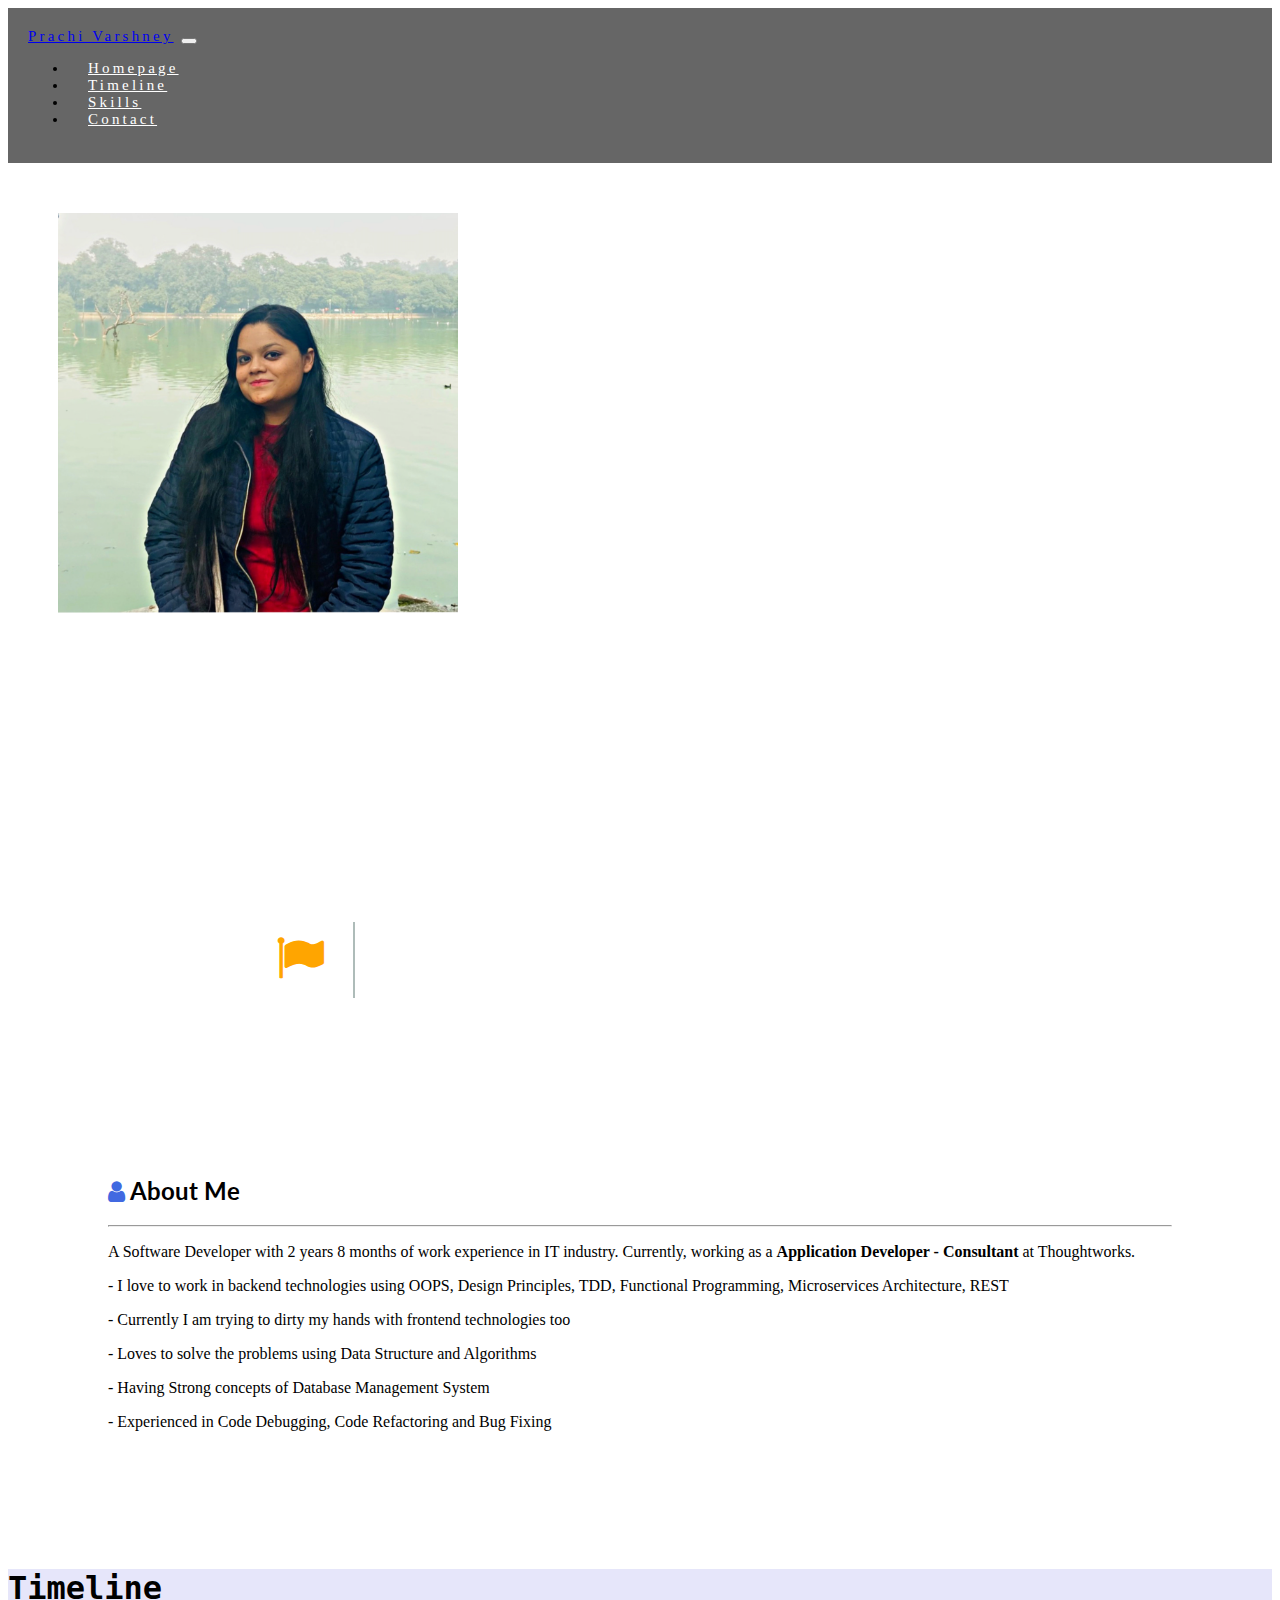
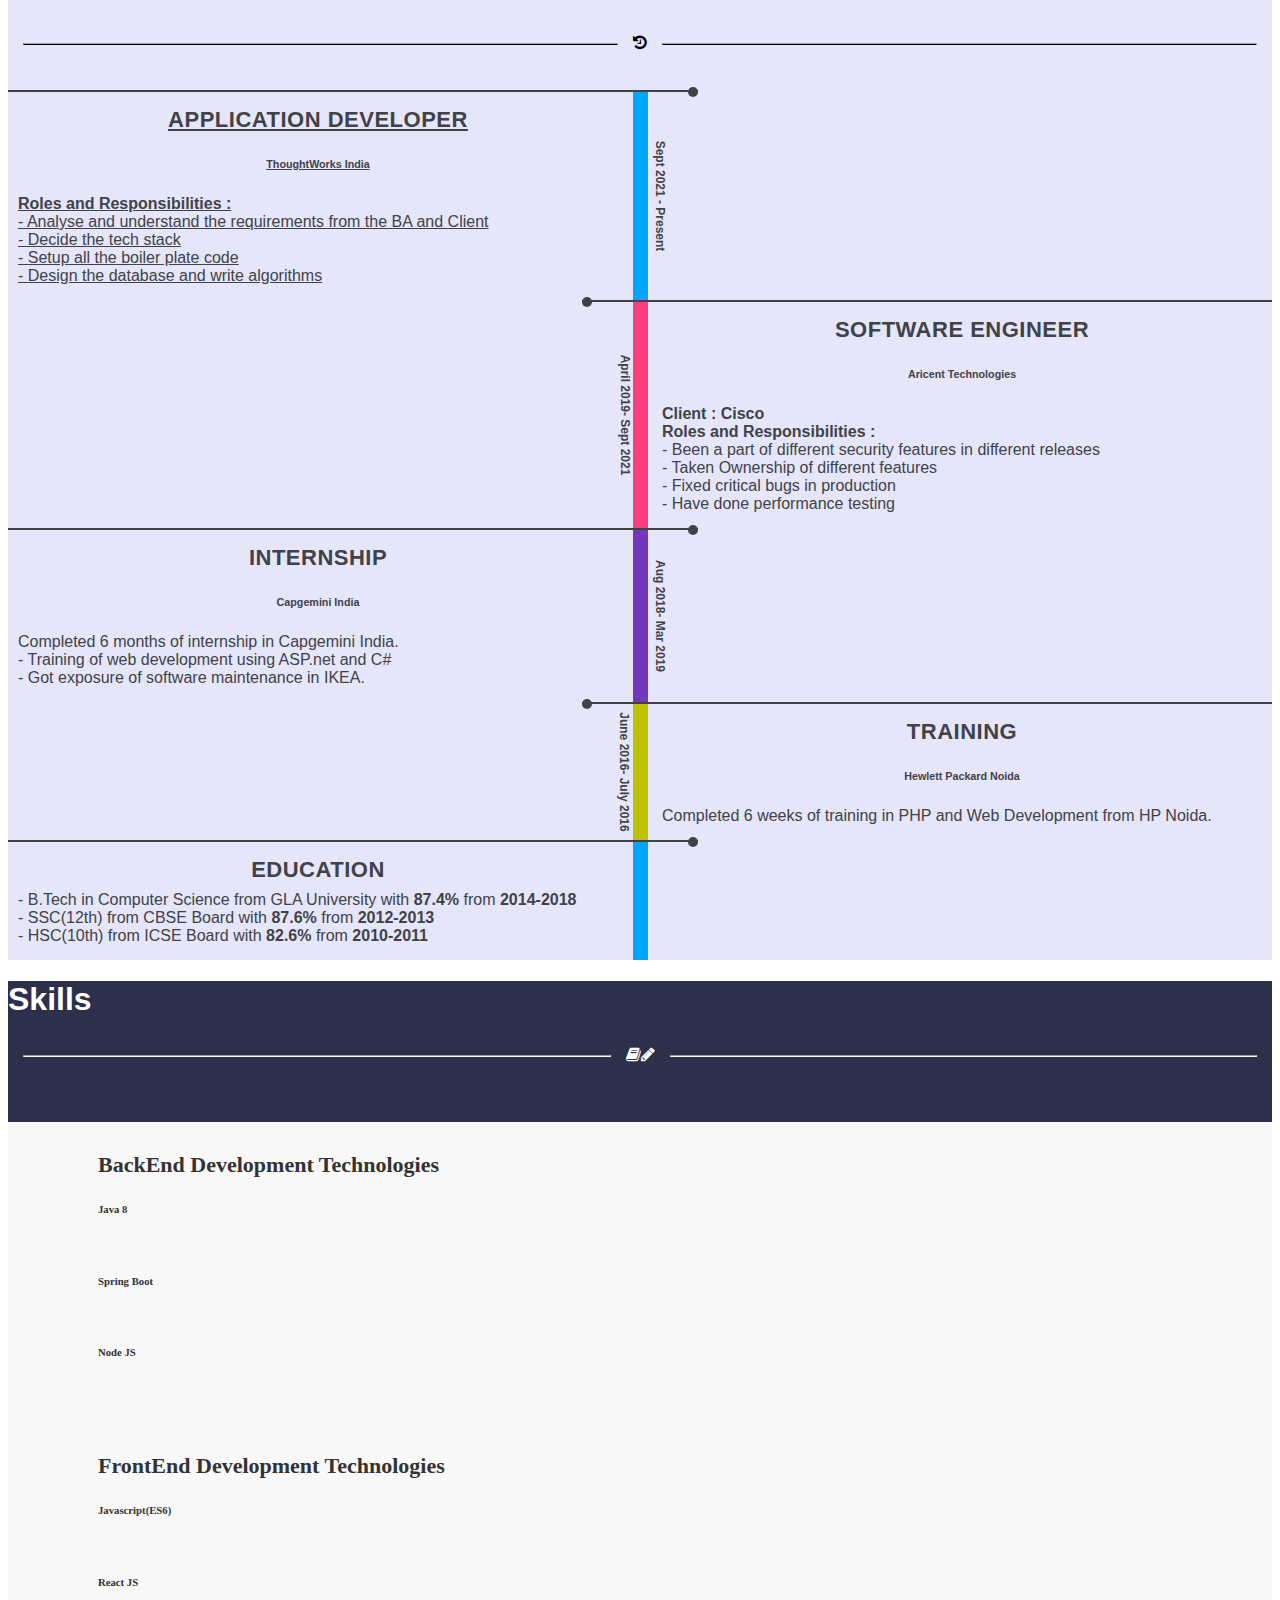
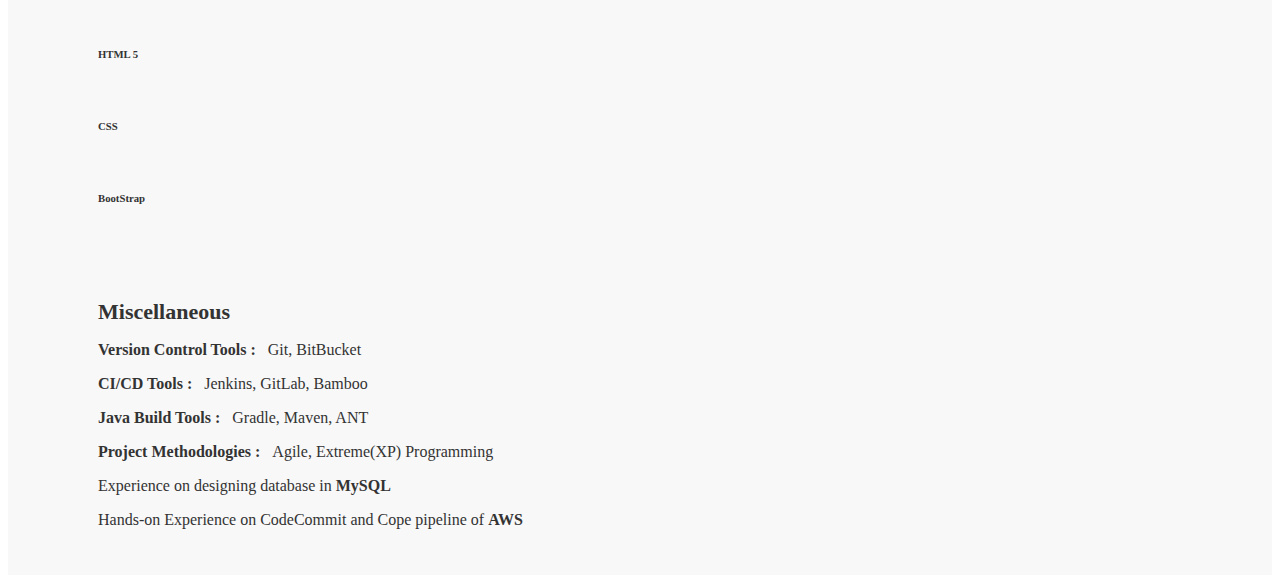
==== commit 0d812b6a: "Modify experience to timeline section, also changed the styling for it" ====
--- a/src/index.html
+++ b/src/index.html
@@ -12,8 +12,8 @@
     <link rel="stylesheet" href="https://cdnjs.cloudflare.com/ajax/libs/font-awesome/4.7.0/css/font-awesome.min.css">
     <link rel="stylesheet" type="text/css" href="css/style.css">
     <link rel="stylesheet" type="text/css" href="css/animate-text.css">
+    <link rel="stylesheet" type="text/css" href="css/skills.css">
     <link rel="stylesheet" type="text/css" href="css/timeline.css">
-    <link rel="stylesheet" type="text/css" href="css/skills.css">
     <title>Prachi Varshney</title>
 </head>
 
@@ -33,13 +33,10 @@
                     <a class="nav-link js-scroll-trigger" href="#home">Homepage</a>
                 </li>
                 <li class="nav-item">
-                    <a class="nav-link js-scroll-trigger" href="#my-timeline">Experience</a>
+                    <a class="nav-link js-scroll-trigger" href="#timeline">Timeline</a>
                 </li>
                 <li class="nav-item">
                     <a class="nav-link js-scroll-trigger" href="#skills">Skills</a>
-                </li>
-                <li class="nav-item">
-                    <a class="nav-link js-scroll-trigger" href="#">Education</a>
                 </li>
                 <li class="nav-item">
                     <a class="nav-link js-scroll-trigger" href="#">Contact</a>
@@ -83,7 +80,8 @@
                 A Software Developer with 2 years 8 months of work experience in IT industry.
                 Currently, working as a <b>Application Developer - Consultant</b> at Thoughtworks.
             </p>
-            <p>- I love to work in backend technologies using OOPS, Design Principles, TDD, Functional Programming, Microservices Architecture, REST</p>
+            <p>- I love to work in backend technologies using OOPS, Design Principles, TDD, Functional Programming,
+                Microservices Architecture, REST</p>
             <p>- Currently I am trying to dirty my hands with frontend technologies too</p>
             <p>- Loves to solve the problems using Data Structure and Algorithms</p>
             <p>- Having Strong concepts of Database Management System</p>
@@ -93,15 +91,15 @@
 </div>
 <!-------------------------About End--------------------------------->
 <!-------------------------Experience Start--------------------------------->
-<section id="my-timeline">
+<section id="timeline">
     <div class="container">
         <div class="row">
             <div class="col-md-12 col-sm-12 col-xs-12">
                 <div class="section-title text-center">
-                    <h1><span>Work Experience</span></h1>
+                    <h1><span>Timeline</span></h1>
                     <div class="section-icon text-center">
                         <hr class="hr-line"/>
-                        <i class="fa fa-briefcase"></i>
+                        <i class="fa fa-history"></i>
                         <hr class="hr-line"/>
                     </div>
                 </div>
@@ -109,73 +107,68 @@
         </div>
         <div class="row">
             <div class="col-md-12">
-                <div class="timeline">
-                    <div class="timeline-inner">
-                        <!-- Single Timeline -->
-                        <div class="single-main wow fadeInRight" data-wow-delay="0.6s">
-                            <div class="single-timeline">
-                                <div class="single-content">
-                                    <div class="date">
-                                        <p><span>Sept 2021 - Present</span></p>
-                                    </div>
-                                    <h2>Application Developer - Consultant</h2>
-                                    <p><b>ThoughtWorks India, Gurugram</b></p>
-                                </div>
-                            </div>
-                        </div>
-                        <!--/ End Single Timeline -->
-                        <!-- Single Timeline -->
-                        <div class="single-main wow fadeInRight" data-wow-delay="0.6s">
-                            <div class="single-timeline">
-                                <div class="single-content">
-                                    <div class="date">
-                                        <p><span>April 2019 - Sept 2021</span></p>
-                                    </div>
-                                    <h2>Software Engineer</h2>
-                                    <p><b>Aricent Technologies, Gurugram</b></p>
-                                </div>
-                            </div>
-                        </div>
-                        <!--/ End Single Timeline -->
-                        <!-- Single Timeline -->
-                        <div class="single-main wow fadeInLeft" data-wow-delay="0.4s">
-                            <div class="single-timeline">
-                                <div class="single-content">
-                                    <div class="date">
-                                        <p><span>Sept 2018 - Feb 2019</span></p>
-                                    </div>
-                                    <h2>Internship</h2>
-                                    <p><b>Capgemini India, Pvt limited</b></p>
-                                </div>
-                            </div>
-                        </div>
-                        <!--/ End Single Timeline -->
-                        <!-- Single Timeline -->
-                        <div class="single-main wow fadeInLeft" data-wow-delay="0.4s">
-                            <div class="single-timeline">
-                                <div class="single-content">
-                                    <div class="date">
-                                        <p>Jun 2016 - July 2016</span></p>
-                                    </div>
-                                    <h2>Training</h2>
-                                    <p><b>Hewlett Packard, Noida</b></p>
-                                </div>
-                            </div>
-                        </div>
-                        <!--/ End Single Timeline -->
-                        <!-- Single Timeline -->
-                        <div class="single-main wow fadeInRight" data-wow-delay="0.6s">
-                            <div class="single-timeline">
-                                <div class="single-content">
-                                    <div class="date">
-                                        <p><span>Jun 2015 - Jul 2015</span></p>
-                                    </div>
-                                    <h2>Training</h2>
-                                    <p><b>BIIT Computer's Academy, Aligarh</b></p>
-                                </div>
-                            </div>
-                        </div>
-                        <!--/ End Single Timeline -->
+                <div class="main-timeline">
+                    <div class="timeline">
+                        <a href="#" class="timeline-content">
+                            <div class="timeline-year">Sept 2021 - Present</div>
+                            <h3 class="title">Application Developer</h3>
+                            <h6><b>ThoughtWorks India</b></h6>
+                            <p class="description">
+                                <b>Roles and Responsibilities :</b><br/>
+                                - Analyse and understand the requirements from the BA and Client <br/>
+                                - Decide the tech stack<br/>
+                                - Setup all the boiler plate code <br/>
+                                - Design the database and write algorithms<br/>
+                            </p>
+                        </a>
+                    </div>
+                    <div class="timeline">
+                        <div class="timeline-content">
+                            <div class="timeline-year">April 2019- Sept 2021</div>
+                            <h3 class="title">Software Engineer</h3>
+                            <h6><b>Aricent Technologies</b></h6>
+                            <p class="description">
+                                <b>Client : Cisco</b><br/>
+                                <b>Roles and Responsibilities :</b><br/>
+                                - Been a part of different security features in different releases<br/>
+                                - Taken Ownership of different features<br/>
+                                - Fixed critical bugs in production <br/>
+                                - Have done performance testing<br/>
+                            </p>
+                        </div>
+                    </div>
+                    <div class="timeline">
+                        <div class="timeline-content">
+                            <div class="timeline-year">Aug 2018- Mar 2019</div>
+                            <h3 class="title">Internship</h3>
+                            <h6><b>Capgemini India</b></h6>
+                            <p class="description">
+                                Completed 6 months of internship in Capgemini India.<br/>
+                                - Training of web development using ASP.net and C# <br/>
+                                - Got exposure of software
+                                maintenance in IKEA.
+                            </p>
+                        </div>
+                    </div>
+                    <div class="timeline">
+                        <div class="timeline-content">
+                            <div class="timeline-year">June 2016- July 2016</div>
+                            <h3 class="title">Training</h3>
+                            <h6><b>Hewlett Packard Noida</b></h6>
+                            <p class="description">
+                                Completed 6 weeks of training in PHP and Web Development from HP Noida.
+                            </p>
+                        </div>
+                    </div>
+                    <div class="timeline">
+                        <div class="timeline-content">
+                            <h3 class="title">Education</h3>
+                            <p class="description">
+                                - B.Tech in Computer Science from GLA University with <b>87.4%</b> from <b>2014-2018</b><br/>
+                                - SSC(12th) from CBSE Board with <b>87.6%</b> from <b>2012-2013</b><br/>
+                                - HSC(10th) from ICSE Board with <b>82.6%</b> from <b>2010-2011</b>
+                            </p>
+                        </div>
                     </div>
                 </div>
             </div>
@@ -205,15 +198,18 @@
                     <h3 class="title">BackEnd Development Technologies</h3>
                     <h6 class="progress-title">Java 8</h6>
                     <div class="progress mb-3" style="height: 10px">
-                        <div class="progress-bar progress-bar-striped active bg-primary" role="progressbar" style="width: 80%" aria-valuenow="80" aria-valuemin="0" aria-valuemax="80"></div>
+                        <div class="progress-bar progress-bar-striped active bg-primary" role="progressbar"
+                             style="width: 80%" aria-valuenow="80" aria-valuemin="0" aria-valuemax="80"></div>
                     </div>
                     <h6 class="progress-title">Spring Boot</h6>
                     <div class="progress mb-3" style="height: 10px">
-                        <div class="progress-bar progress-bar-striped active bg-primary" role="progressbar" style="width: 70%" aria-valuenow="80" aria-valuemin="0" aria-valuemax="80"></div>
+                        <div class="progress-bar progress-bar-striped active bg-primary" role="progressbar"
+                             style="width: 70%" aria-valuenow="80" aria-valuemin="0" aria-valuemax="80"></div>
                     </div>
                     <h6 class="progress-title">Node JS</h6>
                     <div class="progress mb-3" style="height: 10px">
-                        <div class="progress-bar progress-bar-striped active bg-primary" role="progressbar" style="width: 40%" aria-valuenow="80" aria-valuemin="0" aria-valuemax="80"></div>
+                        <div class="progress-bar progress-bar-striped active bg-primary" role="progressbar"
+                             style="width: 40%" aria-valuenow="80" aria-valuemin="0" aria-valuemax="80"></div>
                     </div>
                 </div>
             </div>
@@ -223,23 +219,28 @@
                     <h3 class="title">FrontEnd Development Technologies</h3>
                     <h6 class="progress-title">Javascript(ES6)</h6>
                     <div class="progress mb-3" style="height: 10px">
-                        <div class="progress-bar progress-bar-striped active bg-primary" role="progressbar" style="width: 50%" aria-valuenow="80" aria-valuemin="0" aria-valuemax="80"></div>
+                        <div class="progress-bar progress-bar-striped active bg-primary" role="progressbar"
+                             style="width: 50%" aria-valuenow="80" aria-valuemin="0" aria-valuemax="80"></div>
                     </div>
                     <h6 class="progress-title">React JS</h6>
                     <div class="progress mb-3" style="height: 10px">
-                        <div class="progress-bar progress-bar-striped active bg-primary" role="progressbar" style="width: 50%" aria-valuenow="80" aria-valuemin="0" aria-valuemax="80"></div>
+                        <div class="progress-bar progress-bar-striped active bg-primary" role="progressbar"
+                             style="width: 50%" aria-valuenow="80" aria-valuemin="0" aria-valuemax="80"></div>
                     </div>
                     <h6 class="progress-title">HTML 5</h6>
                     <div class="progress mb-3" style="height: 10px">
-                        <div class="progress-bar progress-bar-striped active bg-primary" role="progressbar" style="width: 40%" aria-valuenow="80" aria-valuemin="0" aria-valuemax="80"></div>
+                        <div class="progress-bar progress-bar-striped active bg-primary" role="progressbar"
+                             style="width: 40%" aria-valuenow="80" aria-valuemin="0" aria-valuemax="80"></div>
                     </div>
                     <h6 class="progress-title">CSS</h6>
                     <div class="progress mb-3" style="height: 10px">
-                        <div class="progress-bar progress-bar-striped active bg-primary" role="progressbar" style="width: 40%" aria-valuenow="80" aria-valuemin="0" aria-valuemax="80"></div>
+                        <div class="progress-bar progress-bar-striped active bg-primary" role="progressbar"
+                             style="width: 40%" aria-valuenow="80" aria-valuemin="0" aria-valuemax="80"></div>
                     </div>
                     <h6 class="progress-title">BootStrap</h6>
                     <div class="progress mb-3" style="height: 10px">
-                        <div class="progress-bar progress-bar-striped active bg-primary" role="progressbar" style="width: 40%" aria-valuenow="80" aria-valuemin="0" aria-valuemax="80"></div>
+                        <div class="progress-bar progress-bar-striped active bg-primary" role="progressbar"
+                             style="width: 40%" aria-valuenow="80" aria-valuemin="0" aria-valuemax="80"></div>
                     </div>
                 </div>
             </div>
@@ -247,10 +248,13 @@
             <div class="col-md-12 col-sm-12 col-xs-12">
                 <div class="skillsBox">
                     <h3 class="title">Miscellaneous</h3>
-                    <p><span class="misc-title¸"><b>Version Control Tools :</b>&nbsp; &nbsp;</span><span  class="misc-body">Git, BitBucket</span></p>
+                    <p><span class="misc-title¸"><b>Version Control Tools :</b>&nbsp; &nbsp;</span><span
+                            class="misc-body">Git, BitBucket</span></p>
                     <p><span><b>CI/CD Tools :</b>&nbsp; &nbsp;</span><span>Jenkins, GitLab, Bamboo</span></p>
                     <p><span><b>Java Build Tools :</b>&nbsp; &nbsp;</span><span>Gradle, Maven, ANT</span></p>
-                    <p><span><b>Project Methodologies :</b>&nbsp; &nbsp;</span><span>Agile, Extreme(XP) Programming</span></p>
+                    <p>
+                        <span><b>Project Methodologies :</b>&nbsp; &nbsp;</span><span>Agile, Extreme(XP) Programming</span>
+                    </p>
                     <p><span>Experience on designing database in <b>MySQL</b></span></p>
                     <p><span>Hands-on Experience on CodeCommit and Cope pipeline of <b>AWS</b></span></p>
                 </div>
@@ -259,8 +263,9 @@
     </div>
 </section>
 <!-------------------------Skills End--------------------------------->
-<!-------------------------About End--------------------------------->
-<!-------------------------About End--------------------------------->
+<!-------------------------Education Start---------------------------->
+
+<!-------------------------Education End------------------------------>
 <!-------------------------About End--------------------------------->
 <!-------------------------About End--------------------------------->
 <!-- Optional JavaScript -->
--- a/src/css/timeline.css
+++ b/src/css/timeline.css
@@ -1,121 +1,104 @@
-#my-timeline{
-	background:linear-gradient(to right, #322c35, #545454, #322c35);
+#timeline{
+    background:lavender;
 }
-#my-timeline .section-title{
-	margin-top:20px;
-	margin-bottom:50px;
-    font-family: 'Franklin Gothic Medium', 'Arial Narrow', Arial, sans-serif;
+#timeline .section-title{
+    margin-top:10px;
+    margin-bottom:30px;
+    font-family: 'monospace';
 }
-#my-timeline .timeline-inner {
-	position: relative;
-	padding: 20px 0;
-}
-#my-timeline .timeline-inner::before{
-	content: "";
-    -webkit-border-radius: 2px;
-	-moz-border-radius: 2px;
-	border-radius: 2px;
-	margin-left: -2px;
-	position: absolute;
-	display: table;
-	height: 100%;
-	width: 4px;
-	left: 50%;
-	top: 0;
-}
-#my-timeline .single-timeline {
-	padding-right: 120px;
-}
-#my-timeline .single-main:nth-child(2n) .single-timeline{
-	padding-right:0px;
-	padding-left:120px;
-}
-#my-timeline .single-timeline .single-content {
-	background: lavender;
-	padding: 25px;
-	width: 50%;
-	position: relative;
-    -webkit-box-shadow: 1px 1px 6px rgba(20, 20, 20, 0.4);
-	-moz-box-shadow: 1px 1px 6px rgba(20, 20, 20, 0.4);
-	box-shadow: 1px 1px 6px rgba(20, 20, 20, 0.4);
-}
-#my-timeline .single-main:nth-child(2n) .single-timeline .single-content {
-	margin-left: 50.4%;
-}
-#my-timeline .single-timeline .single-content:before {
-	border: 15px solid transparent;
-	border-left-color: #ccc;
-	right: -31px;
-	top: 29px;
-	content:"";
-	position:absolute;
-	content:"";
-}
-#my-timeline .single-main:nth-child(2n) .single-timeline .single-content:before{
-	right: auto;
-	left:-31px;
-	border-left-color: transparent;
-	border-right-color: #ccc;
-}
-#my-timeline .single-timeline .single-content:after {
-	border: 15px solid transparent;
-	border-left-color: lavender;
-	right: -30px;
-	top: 26px;
-	content:"";
-	position:absolute;
-	content:"";
-}
-#my-timeline .single-main:nth-child(2n) .single-timeline .single-content:after{
-	left: -30px;
-	border-left-color: transparent;
-	border-right-color: lavender;
-	right:auto;
-}
-#my-timeline .single-timeline .date {
-	position: absolute;
-	right: -90px;
-	padding: 5px;
-	border-radius: 5px;
-	width: 70px;
-	text-align: center;
-	font-weight: 700;
-    background-color: darkcyan;
-}
-#my-timeline .single-main:nth-child(2n) .single-timeline .date {
-	left: -93px;
-	right: auto;
-}
-#my-timeline .single-timeline .date p{
-	color: #fff;
-	margin:0;
-}
-#my-timeline .single-timeline h2 {
-	font-size: 18px;
-	position: relative;
-	padding-bottom: 12px;
-	margin-bottom: 12px;
-	display: inline-block;
-	text-transform: uppercase;
-}
-#my-timeline .single-timeline h2::before {
-	position: absolute;
-	bottom: -1px;
-	content: "";
-	left: 0%;
-	width: 50px;
-	height: 2px;
-}
-#my-timeline .section-icon{
+#timeline .section-icon{
     display: flex;
 }
-#my-timeline .hr-line {
-	width: 50%;
-	position: relative;
+#timeline .hr-line {
+    width: 50%;
+    position: relative;
     margin: 15px;
-    border-bottom: 1px solid #000;
+    border-bottom: 1px solid black;
 }
-#my-timeline .fa-briefcase{
+#timeline .fa-history{
     position: relative;
     top:6px;
 }
+.main-timeline{ font-family: 'Poppins', sans-serif; }
+.main-timeline:after{
+    content: '';
+    display: block;
+    clear: both;
+}
+.main-timeline .timeline{
+    width: calc(50% + 58px);
+    border-top: 2px solid #404247;
+    float: left;
+    position: relative;
+    z-index: 1;
+}
+.main-timeline .timeline:before{
+    content: "";
+    background: #404247;
+    width: 10px;
+    height: 10px;
+    border-radius: 50px;
+    position: absolute;
+    top: -5px;
+    right: 0;
+}
+.main-timeline .timeline-content{
+    color: #404247;
+    text-align: center;
+    padding: 15px 80px 15px 10px;
+    display: block;
+    position: relative;
+}
+.main-timeline .timeline-content:hover{ text-decoration: none; }
+.main-timeline .timeline-content:before{
+    content: "";
+    background: #00a6f9;
+    width: 15px;
+    height: 100%;
+    position: absolute;
+    top: 0;
+    right: 50px;
+}
+.main-timeline .timeline-year{
+    font-size: 12px;
+    line-height: 35px;
+    font-weight: 700;
+    transform: translateY(-50%) rotate(90deg);
+    position: absolute;
+    top: 50%;
+    right: -17px;
+}
+.main-timeline .title{
+    font-size: 22px;
+    font-weight: 600;
+    letter-spacing: 0.5px;
+    text-transform: uppercase;
+    margin: 0 0 8px;
+}
+.main-timeline .description{
+    font-size: 16px;
+    margin: 0;
+    text-align: left;
+}
+.main-timeline .timeline:nth-child(even){ float: right; }
+.main-timeline .timeline:nth-child(even):before{
+    right: auto;
+    left: 0;
+}
+.main-timeline .timeline:nth-child(even) .timeline-content{
+    padding: 15px 10px 15px 80px;
+}
+.main-timeline .timeline:nth-child(even) .timeline-content:before{
+    right: auto;
+    left: 51px;
+}
+.main-timeline .timeline:nth-child(even) .timeline-year{
+    right: auto;
+    left: -18px;
+}
+.main-timeline .timeline:nth-child(4n+2) .timeline-content:before{ background: #ff3e7c; }
+.main-timeline .timeline:nth-child(4n+3) .timeline-content:before{ background: #7438be; }
+.main-timeline .timeline:nth-child(4n+4) .timeline-content:before{ background: #bdc203; }
+@media screen and (max-width:767px){
+    .main-timeline .timeline{ width: 100%; }
+}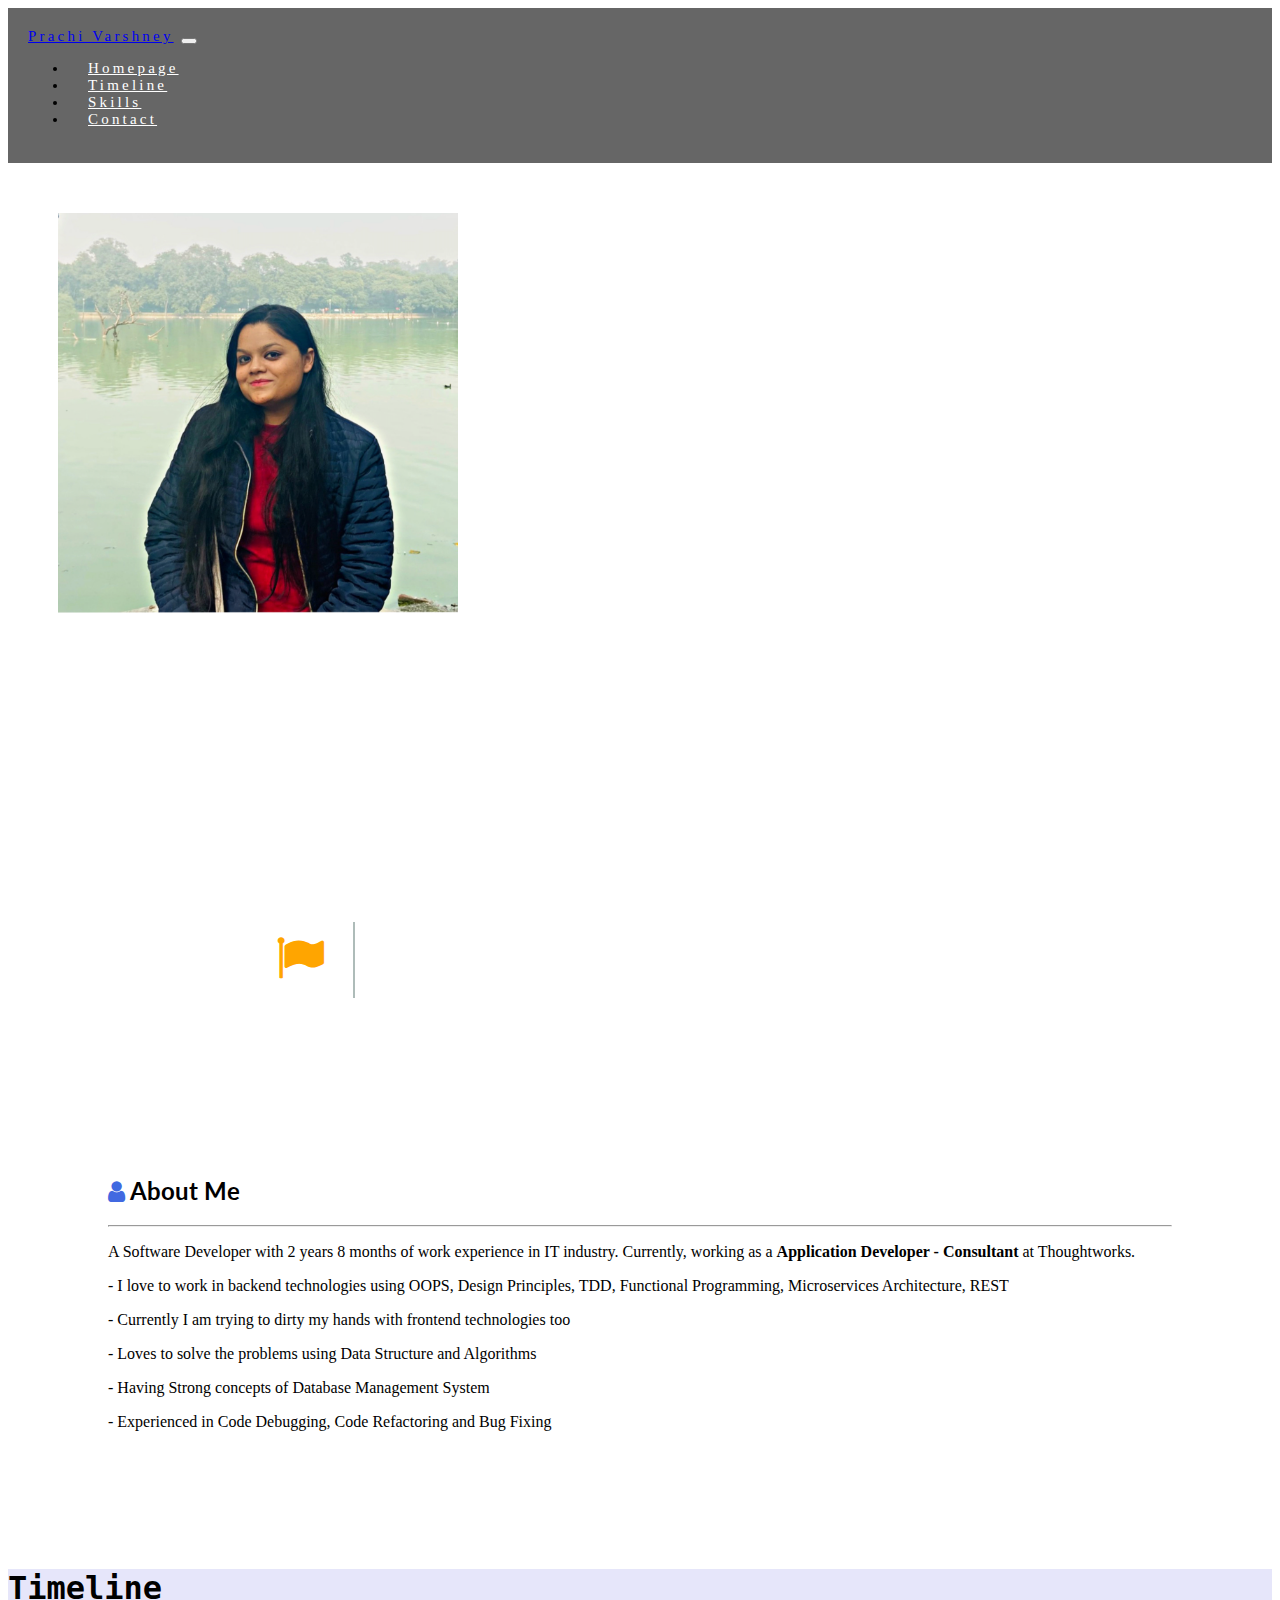
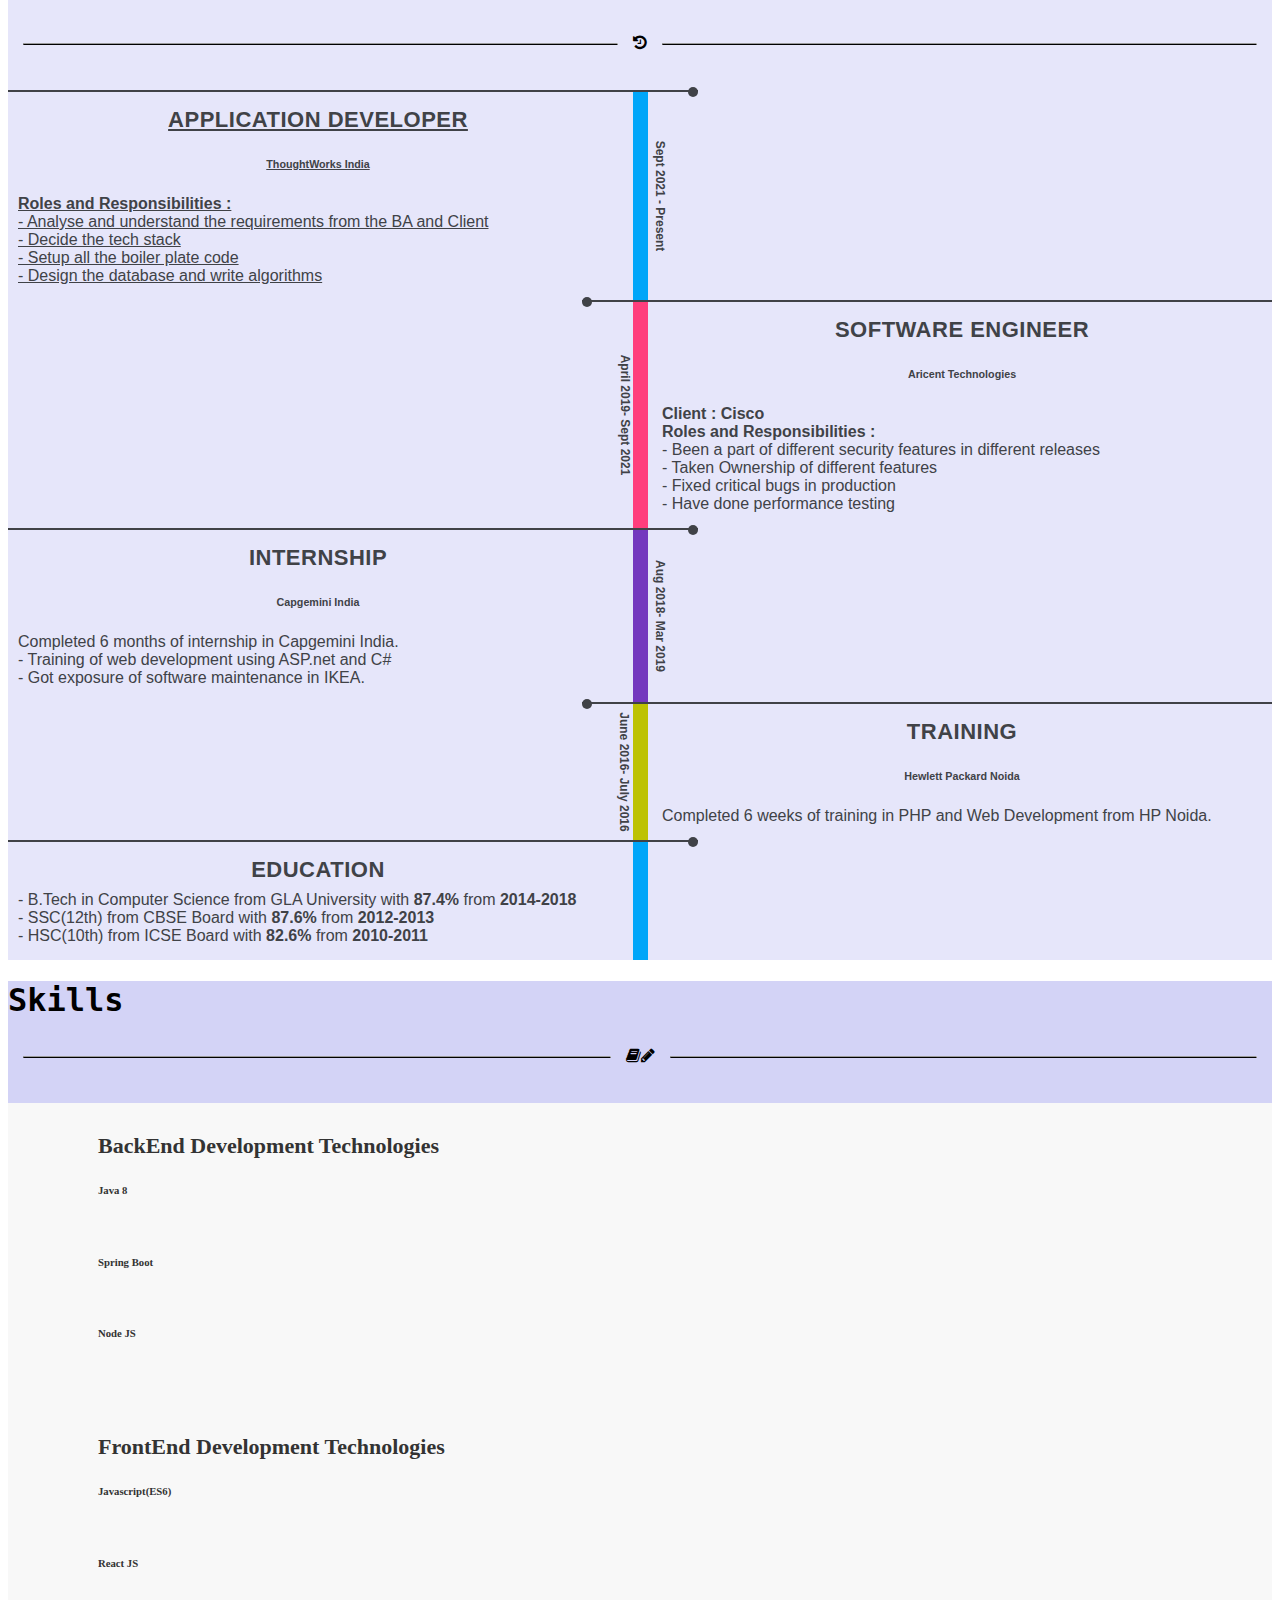
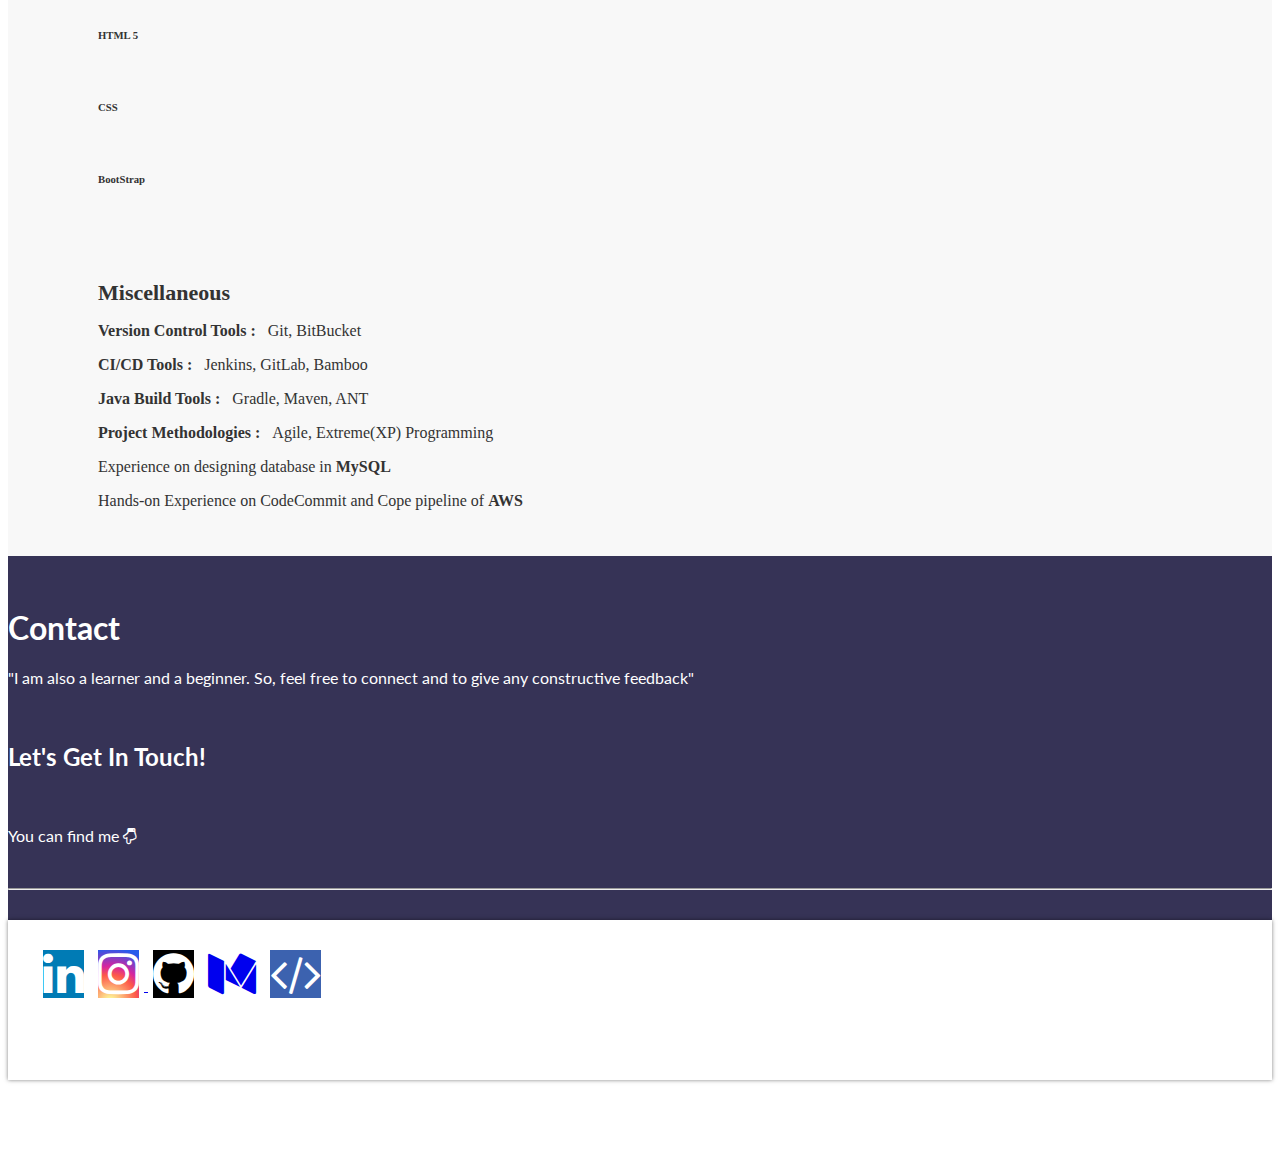
==== commit 2ebc3404: "Add Contact Section on portfolio website" ====
--- a/src/index.html
+++ b/src/index.html
@@ -14,6 +14,7 @@
     <link rel="stylesheet" type="text/css" href="css/animate-text.css">
     <link rel="stylesheet" type="text/css" href="css/skills.css">
     <link rel="stylesheet" type="text/css" href="css/timeline.css">
+    <link rel="stylesheet" type="text/css" href="css/contact.css">
     <title>Prachi Varshney</title>
 </head>
 
@@ -39,7 +40,7 @@
                     <a class="nav-link js-scroll-trigger" href="#skills">Skills</a>
                 </li>
                 <li class="nav-item">
-                    <a class="nav-link js-scroll-trigger" href="#">Contact</a>
+                    <a class="nav-link js-scroll-trigger" href="#contact">Contact</a>
                 </li>
             </ul>
         </div>
@@ -263,11 +264,38 @@
     </div>
 </section>
 <!-------------------------Skills End--------------------------------->
-<!-------------------------Education Start---------------------------->
-
-<!-------------------------Education End------------------------------>
-<!-------------------------About End--------------------------------->
-<!-------------------------About End--------------------------------->
+<!-------------------------Contact Start---------------------------->
+<section id="contact">
+    <div class="container-fluid mt-3 pb-3">
+        <div class="row text-center">
+            <div class="col-md-12 col-sm-12 col-xs-12">
+                <div class="contact-title">
+                    <h1><span class="contact-heading">Contact</span></h1>
+                    <p>"I am also a learner and a beginner. So, feel free to connect and to give any constructive
+                        feedback"</p></br>
+                    <h2 class="mt-0">Let's Get In Touch!</h2><br/>
+                    <p>You can find me <i class="fa fa-hand-o-down"></i></p></br>
+                    <hr class="divider">
+                </div>
+            </div>
+        </div>
+        <div class="row text-center">
+            <div class="col-md-12 col-sm-12">
+                <div class="contact">
+                    <div class="social-media col-md-12 col-sm-12">
+                        <a href="https://www.linkedin.com/in/prachi-varshney-she-her-4a1a78113/" target="_blank"><i class="fa fa-linkedin fa-3x rounded"></i></a>
+                        <a href="https://www.instagram.com/_prachi.varshney/" target="_blank"><i class="fa fa-instagram fa-3x rounded"></i> </a>
+                        <a href="https://github.com/prachi25varshney" target="_blank"><i class="fa fa-github fa-3x rounded"></i></a>
+                        <a href="https://medium.com/@prachi.varshney" target="_blank"><i class="fa fa-medium fa-3x rounded"></i></a>
+                        <a href="https://leetcode.com/prachi_varshney/" target="_blank"><i class="fa fa-code fa-3x rounded"></i></a>
+                    </div>
+                </div>
+                <p class="text-center" style="padding: 3px"> <i class="fa fa-copyright"></i> Prachi Varshney</p></br>
+            </div>
+        </div>
+    </div>
+</section>
+<!-------------------------Contact End------------------------------>
 <!-- Optional JavaScript -->
 <!-- jQuery first, then Popper.js, then Bootstrap JS -->
 <script src="js/jquery-2.1.1.js"></script>
--- a/src/css/skills.css
+++ b/src/css/skills.css
@@ -1,11 +1,10 @@
 #skills{
-    background: #2c304a;
-    color : white;
+    background: #d3d3f6;
 }
 #skills .skill-title{
     margin-top:20px;
-    margin-bottom:50px;
-    font-family: 'Franklin Gothic Medium', 'Arial Narrow', Arial, sans-serif;
+    margin-bottom:30px;
+    font-family: 'monospace';
 }
 
 #skills .skill-icon{
@@ -14,7 +13,7 @@
 #skills .skill-hr-line {
     width: 50%;
     margin: 15px;
-    border-bottom: 1px solid #fdfdfd;
+    border-bottom: 1px solid black;
 }
 #skills .fa-book{
     position: relative;
--- a/src/css/contact.css
+++ b/src/css/contact.css
@@ -0,0 +1,52 @@
+@import url('https://fonts.googleapis.com/css2?family=Lato:wght@300&display=swap');
+#contact {
+    position: relative;
+    background: #363356;
+    color: white;
+    height: 52vh;
+}
+
+#contact .contact {
+    margin-top: 30px;
+    background: #fff;
+    box-shadow: 0px 0px 4px rgba(0, 0, 0, 0.50);
+    padding: 30px;
+    height: 100px;
+}
+
+#contact .contact-title {
+    font-family: 'Lato', sans-serif;
+    padding-top: 30px;
+}
+
+#contact .divider{
+    color: white;
+}
+.fa-linkedin {
+    background: #007bb5;
+    color: white;
+    margin: 0 5px;
+}
+
+.fa-instagram {
+    background: radial-gradient(circle at 30% 107%, #fdf497 0%, #fdf497 5%, #fd5949 45%, #d6249f 60%, #285AEB 90%);;
+    color: white;
+    margin: 0 5px;
+}
+
+.fa-github {
+    background: black;
+    color: white;
+    margin: 0 5px;
+}
+
+.fa-medium {
+    background: white;
+    margin: 0 5px;
+}
+
+.fa-code {
+    background: #3c62af;
+    color: white;
+    margin: 0 5px;
+}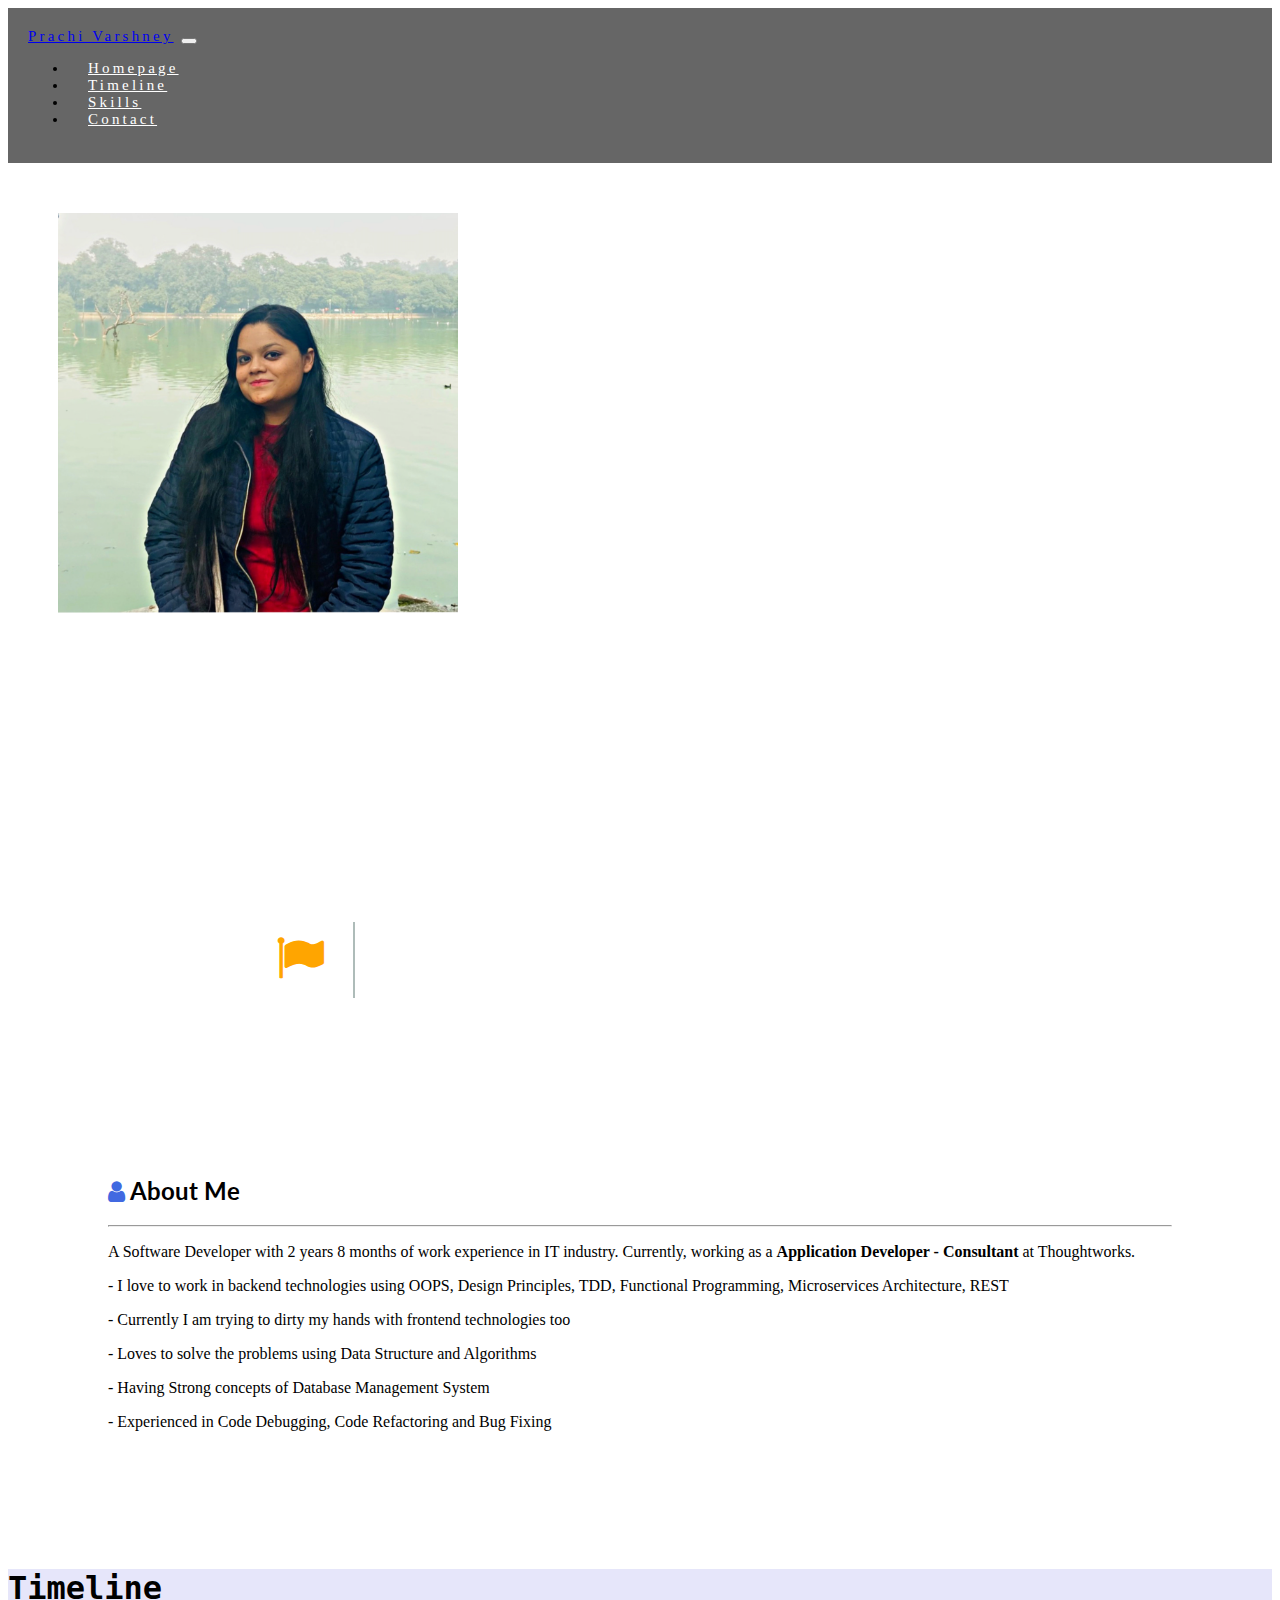
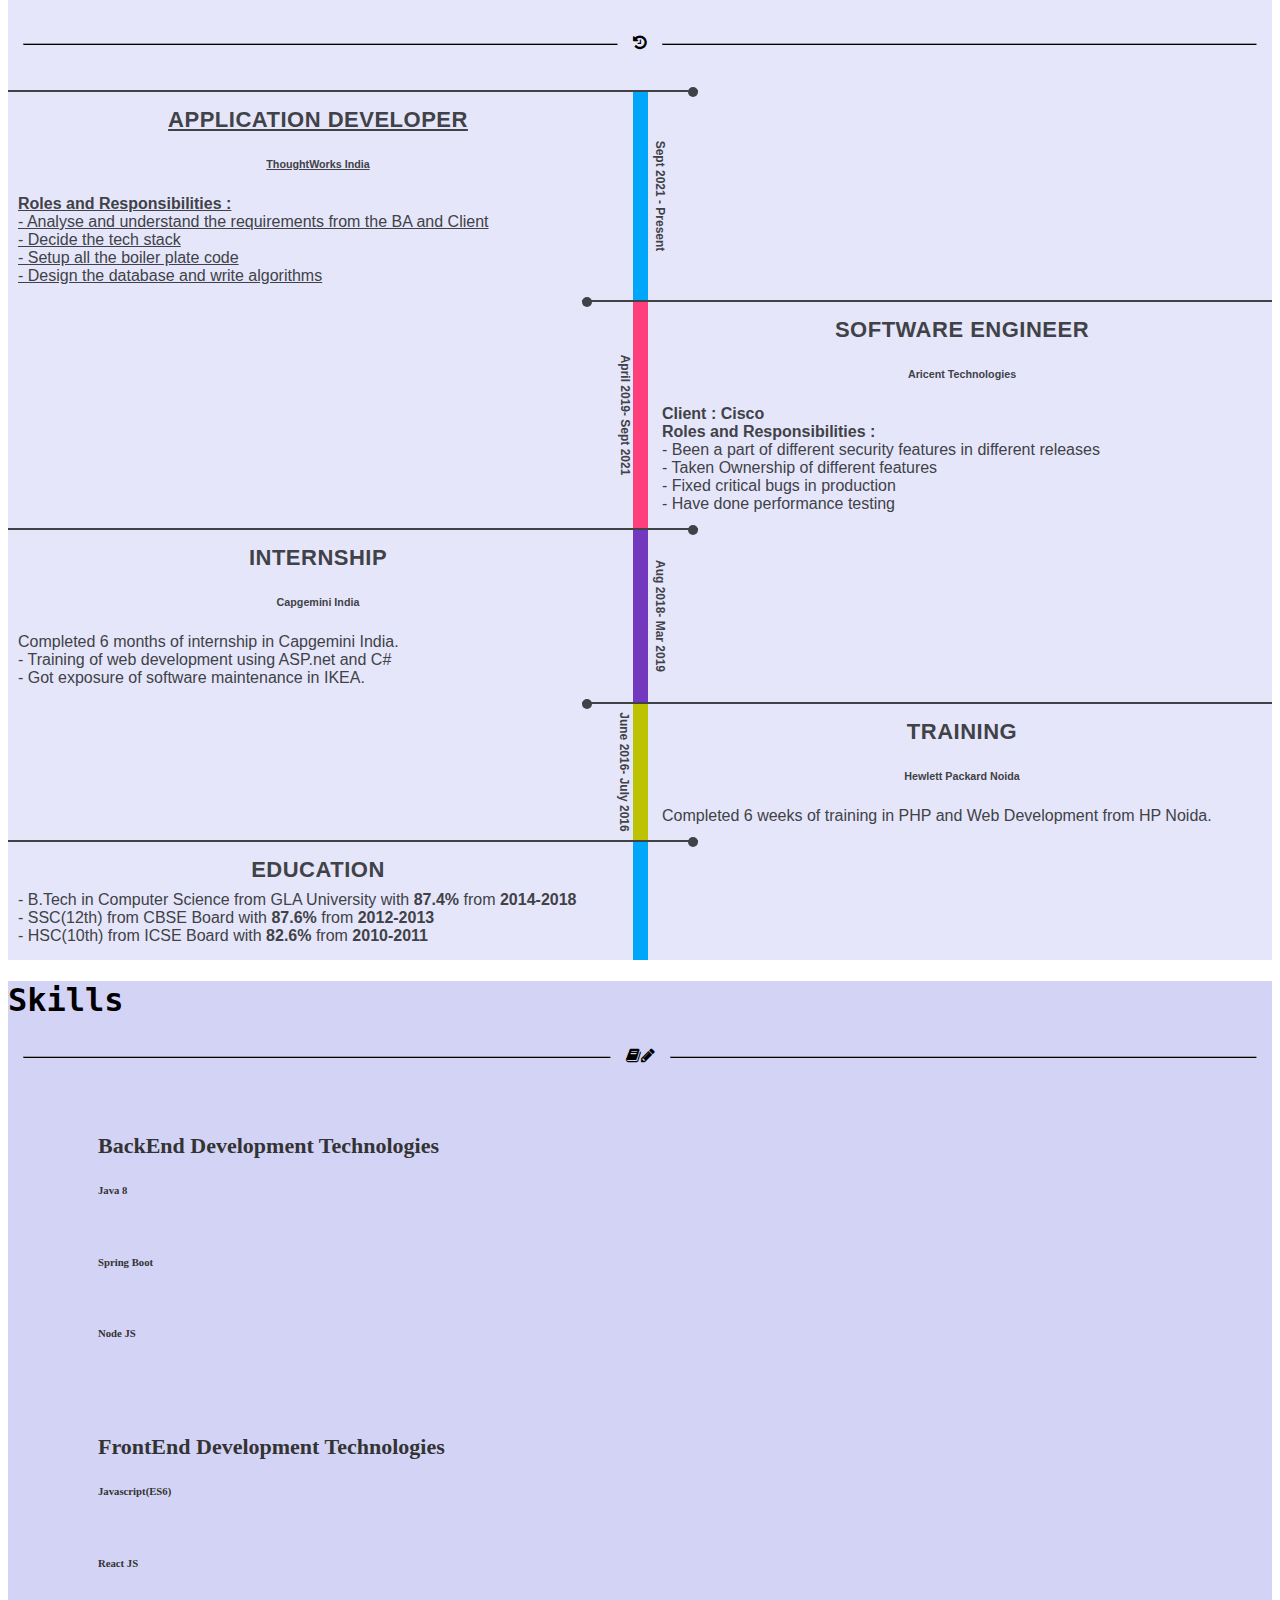
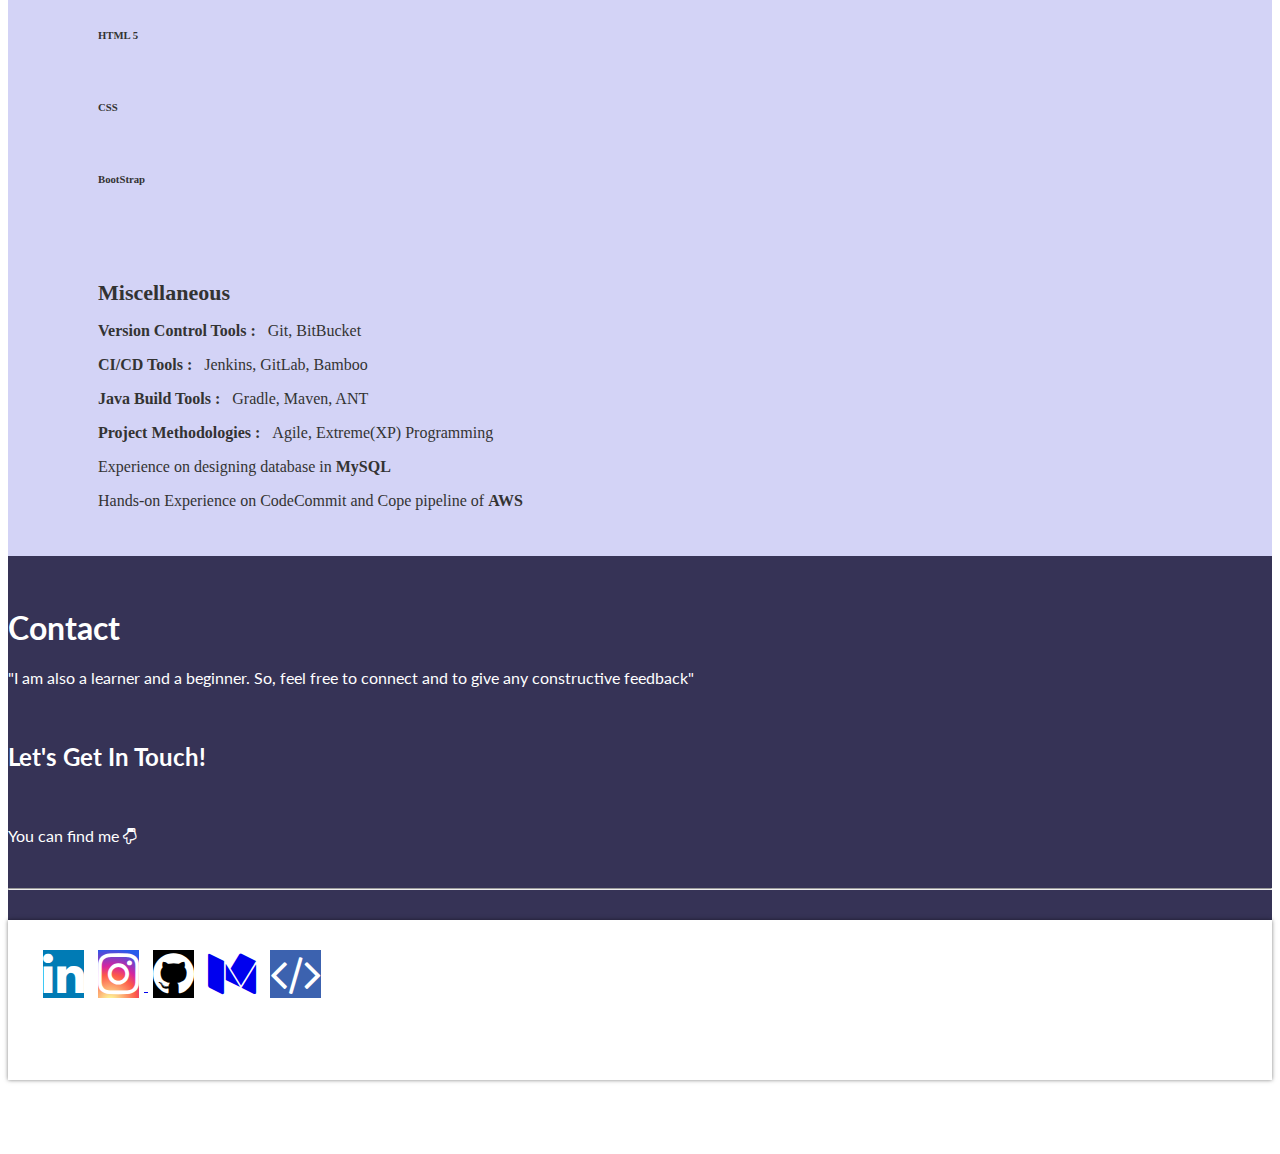
==== commit 08203679: "Remove section id from the url of the website" ====
--- a/src/index.html
+++ b/src/index.html
@@ -31,16 +31,16 @@
         <div class="collapse navbar-collapse" id="navbarResponsive">
             <ul class="navbar-nav ml-auto">
                 <li class="nav-item active">
-                    <a class="nav-link js-scroll-trigger" href="#home">Homepage</a>
+                    <a class="nav-link js-scroll-trigger" href="javascript:myscroll('home');">Homepage</a>
                 </li>
                 <li class="nav-item">
-                    <a class="nav-link js-scroll-trigger" href="#timeline">Timeline</a>
+                    <a class="nav-link js-scroll-trigger" href="javascript:myscroll('timeline');">Timeline</a>
                 </li>
                 <li class="nav-item">
-                    <a class="nav-link js-scroll-trigger" href="#skills">Skills</a>
+                    <a class="nav-link js-scroll-trigger" href="javascript:myscroll('skills');">Skills</a>
                 </li>
                 <li class="nav-item">
-                    <a class="nav-link js-scroll-trigger" href="#contact">Contact</a>
+                    <a class="nav-link js-scroll-trigger" href="javascript:myscroll('contact');">Contact</a>
                 </li>
             </ul>
         </div>
@@ -283,14 +283,19 @@
             <div class="col-md-12 col-sm-12">
                 <div class="contact">
                     <div class="social-media col-md-12 col-sm-12">
-                        <a href="https://www.linkedin.com/in/prachi-varshney-she-her-4a1a78113/" target="_blank"><i class="fa fa-linkedin fa-3x rounded"></i></a>
-                        <a href="https://www.instagram.com/_prachi.varshney/" target="_blank"><i class="fa fa-instagram fa-3x rounded"></i> </a>
-                        <a href="https://github.com/prachi25varshney" target="_blank"><i class="fa fa-github fa-3x rounded"></i></a>
-                        <a href="https://medium.com/@prachi.varshney" target="_blank"><i class="fa fa-medium fa-3x rounded"></i></a>
-                        <a href="https://leetcode.com/prachi_varshney/" target="_blank"><i class="fa fa-code fa-3x rounded"></i></a>
-                    </div>
-                </div>
-                <p class="text-center" style="padding: 3px"> <i class="fa fa-copyright"></i> Prachi Varshney</p></br>
+                        <a href="https://www.linkedin.com/in/prachi-varshney-she-her-4a1a78113/" target="_blank"><i
+                                class="fa fa-linkedin fa-3x rounded"></i></a>
+                        <a href="https://www.instagram.com/_prachi.varshney/" target="_blank"><i
+                                class="fa fa-instagram fa-3x rounded"></i> </a>
+                        <a href="https://github.com/prachi25varshney" target="_blank"><i
+                                class="fa fa-github fa-3x rounded"></i></a>
+                        <a href="https://medium.com/@prachi.varshney" target="_blank"><i
+                                class="fa fa-medium fa-3x rounded"></i></a>
+                        <a href="https://leetcode.com/prachi_varshney/" target="_blank"><i
+                                class="fa fa-code fa-3x rounded"></i></a>
+                    </div>
+                </div>
+                <p class="text-center" style="padding: 3px"><i class="fa fa-copyright"></i> Prachi Varshney</p></br>
             </div>
         </div>
     </div>
@@ -301,6 +306,7 @@
 <script src="js/jquery-2.1.1.js"></script>
 <script src="js/main.js"></script>
 <script type="text/javascript" src="js/jquery.fancybox.min.js"></script>
+<script type="text/javascript" src="js/scroll.js"></script>
 <script src="https://code.jquery.com/jquery-3.3.1.slim.min.js"
         integrity="sha384-q8i/X+965DzO0rT7abK41JStQIAqVgRVzpbzo5smXKp4YfRvH+8abtTE1Pi6jizo"
         crossorigin="anonymous"></script>
--- a/src/css/style.css
+++ b/src/css/style.css
@@ -2,7 +2,7 @@
 @import url('https://fonts.googleapis.com/css2?family=Moon+Dance&display=swap');
 @import url('https://fonts.googleapis.com/css2?family=Dancing+Script:wght@500&display=swap');
 
-.body{
+.body {
     margin: auto;
     padding: 0;
     box-sizing: border-box;
@@ -10,69 +10,78 @@
     font-family: 'Lato', sans-serif;
 }
 
-.navbar{
+.navbar {
     font-size: 15px;
     font-weight: 200;
     letter-spacing: 0.2rem;
-    background: rgba(0,0,0,0.6) !important;
+    background: rgba(0, 0, 0, 0.6) !important;
     padding: 20px;
 }
-.navbar-dark .navbar-nav .nav-link{
+
+.navbar-dark .navbar-nav .nav-link {
     color: #fff;
     padding: 20px;
 }
 
 .navbar-dark .navbar-nav .nav-link.active,
-.navbar-dark .navbar-nav .nav-link:hover{
+.navbar-dark .navbar-nav .nav-link:hover {
     color: #1ebba3;
 }
 
-.rounded-circle{
+.rounded-circle {
     padding: 50px 50px;
     position: relative;
-    height:400px;
+    height: 400px;
     width: 400px;
 }
 
-.heading-content{
+.heading-content {
     top: 40%;
     width: 100%;
     max-width: 100%;
     color: white;
 }
 
-.heading-content h5{
-   font-size: 2em;
-   font-weight: 400;
-   font-family: 'Moon Dance', cursive;
+.heading-content h5 {
+    font-size: 2em;
+    font-weight: 400;
+    font-family: 'Moon Dance', cursive;
 }
-.heading-content h1{
+
+.heading-content h1 {
     font-size: 3em;
     font-weight: bolder;
     font-family: 'Moon Dance', cursive;
- }
- .heading-content h2{
+}
+
+.heading-content h2 {
     font-size: 3em;
     font-weight: bolder;
     font-family: 'Dancing Script', cursive;
- }
-.fa-flag{
+}
+
+.fa-flag {
     color: #ffa500;
 }
-.fa-laptop{
+
+.fa-laptop {
     color: aquamarine;
 }
-.fa-leaf{
+
+.fa-leaf {
     color: green;
 }
-.fa-user{
+
+.fa-user {
     color: royalblue;
 }
-.about-me-heading{
+
+.about-me-heading {
     font-family: 'Lato', sans-serif;
-    
+
 }
-#about{
+
+#about {
     color: black;
     position: relative;
     padding: 100px;
--- a/src/css/skills.css
+++ b/src/css/skills.css
@@ -1,48 +1,52 @@
-#skills{
+#skills {
     background: #d3d3f6;
 }
-#skills .skill-title{
-    margin-top:20px;
-    margin-bottom:30px;
+
+#skills .skill-title {
+    margin-top: 20px;
+    margin-bottom: 30px;
     font-family: 'monospace';
 }
 
-#skills .skill-icon{
+#skills .skill-icon {
     display: flex;
 }
+
 #skills .skill-hr-line {
     width: 50%;
     margin: 15px;
     border-bottom: 1px solid black;
 }
-#skills .fa-book{
+
+#skills .fa-book {
     position: relative;
-    top:6px;
-}
-#skills .fa-pencil{
-    position: relative;
-    top:6px;
+    top: 6px;
 }
 
-#skills .progress-title{
+#skills .fa-pencil {
+    position: relative;
+    top: 6px;
+}
+
+#skills .progress-title {
     display: flex;
 }
 
-.skillsBox{
+.skillsBox {
     padding: 30px 30px 30px 90px;
-    background: #f8f8f8;
+    background: #d3d3f6;
     color: #333;
     overflow: hidden;
     position: relative;
     transition: all 0.3s ease-in-out 0s;
 }
 
-.skillsBox:hover{
+.skillsBox:hover {
     background: #645e9d;
     color: #fff;
 }
 
-.skillsBox:after{
+.skillsBox:after {
     content: "";
     display: block;
     border-top: 500px solid #fff;
@@ -55,32 +59,32 @@
     transition: all 0.3s ease-in-out 0s;
 }
 
-.skillsBox:hover:after{
+.skillsBox:hover:after {
     margin-left: 0;
     opacity: 0.1;
 }
 
-.skillsBox .service-icon{
+.skillsBox .service-icon {
     font-size: 50px;
     color: #645e9d;
     position: absolute;
     top: 40px;
     left: 20px;
-    transition:all 0.3s ease-in-out 0s;
+    transition: all 0.3s ease-in-out 0s;
 }
 
-.skillsBox:hover .service-icon{
+.skillsBox:hover .service-icon {
     color: #fff;
 }
 
-.skillsBox .title{
+.skillsBox .title {
     font-size: 22px;
     font-weight: 700;
     margin: 0 0 12px 0;
     text-transform: capitalize;
 }
 
-.skillsBox .description{
+.skillsBox .description {
     font-size: 15px;
     color: #a3a3a3;
     line-height: 25px;
@@ -88,10 +92,12 @@
     transition: all 0.3s ease-in-out 0s;
 }
 
-.skillsBox:hover .description{
+.skillsBox:hover .description {
     color: #fff;
 }
 
-@media only screen and (max-width: 990px){
-    .skillsBox{ margin-bottom: 15px; }
+@media only screen and (max-width: 990px) {
+    .skillsBox {
+        margin-bottom: 15px;
+    }
 }--- a/src/css/timeline.css
+++ b/src/css/timeline.css
@@ -1,38 +1,48 @@
-#timeline{
-    background:lavender;
+#timeline {
+    background: lavender;
 }
-#timeline .section-title{
-    margin-top:10px;
-    margin-bottom:30px;
+
+#timeline .section-title {
+    margin-top: 10px;
+    margin-bottom: 30px;
     font-family: 'monospace';
 }
-#timeline .section-icon{
+
+#timeline .section-icon {
     display: flex;
 }
+
 #timeline .hr-line {
     width: 50%;
     position: relative;
     margin: 15px;
     border-bottom: 1px solid black;
 }
-#timeline .fa-history{
+
+#timeline .fa-history {
     position: relative;
-    top:6px;
+    top: 6px;
 }
-.main-timeline{ font-family: 'Poppins', sans-serif; }
-.main-timeline:after{
+
+.main-timeline {
+    font-family: 'Poppins', sans-serif;
+}
+
+.main-timeline:after {
     content: '';
     display: block;
     clear: both;
 }
-.main-timeline .timeline{
+
+.main-timeline .timeline {
     width: calc(50% + 58px);
     border-top: 2px solid #404247;
     float: left;
     position: relative;
     z-index: 1;
 }
-.main-timeline .timeline:before{
+
+.main-timeline .timeline:before {
     content: "";
     background: #404247;
     width: 10px;
@@ -42,15 +52,20 @@
     top: -5px;
     right: 0;
 }
-.main-timeline .timeline-content{
+
+.main-timeline .timeline-content {
     color: #404247;
     text-align: center;
     padding: 15px 80px 15px 10px;
     display: block;
     position: relative;
 }
-.main-timeline .timeline-content:hover{ text-decoration: none; }
-.main-timeline .timeline-content:before{
+
+.main-timeline .timeline-content:hover {
+    text-decoration: none;
+}
+
+.main-timeline .timeline-content:before {
     content: "";
     background: #00a6f9;
     width: 15px;
@@ -59,7 +74,8 @@
     top: 0;
     right: 50px;
 }
-.main-timeline .timeline-year{
+
+.main-timeline .timeline-year {
     font-size: 12px;
     line-height: 35px;
     font-weight: 700;
@@ -68,37 +84,58 @@
     top: 50%;
     right: -17px;
 }
-.main-timeline .title{
+
+.main-timeline .title {
     font-size: 22px;
     font-weight: 600;
     letter-spacing: 0.5px;
     text-transform: uppercase;
     margin: 0 0 8px;
 }
-.main-timeline .description{
+
+.main-timeline .description {
     font-size: 16px;
     margin: 0;
     text-align: left;
 }
-.main-timeline .timeline:nth-child(even){ float: right; }
-.main-timeline .timeline:nth-child(even):before{
+
+.main-timeline .timeline:nth-child(even) {
+    float: right;
+}
+
+.main-timeline .timeline:nth-child(even):before {
     right: auto;
     left: 0;
 }
-.main-timeline .timeline:nth-child(even) .timeline-content{
+
+.main-timeline .timeline:nth-child(even) .timeline-content {
     padding: 15px 10px 15px 80px;
 }
-.main-timeline .timeline:nth-child(even) .timeline-content:before{
+
+.main-timeline .timeline:nth-child(even) .timeline-content:before {
     right: auto;
     left: 51px;
 }
-.main-timeline .timeline:nth-child(even) .timeline-year{
+
+.main-timeline .timeline:nth-child(even) .timeline-year {
     right: auto;
     left: -18px;
 }
-.main-timeline .timeline:nth-child(4n+2) .timeline-content:before{ background: #ff3e7c; }
-.main-timeline .timeline:nth-child(4n+3) .timeline-content:before{ background: #7438be; }
-.main-timeline .timeline:nth-child(4n+4) .timeline-content:before{ background: #bdc203; }
-@media screen and (max-width:767px){
-    .main-timeline .timeline{ width: 100%; }
+
+.main-timeline .timeline:nth-child(4n+2) .timeline-content:before {
+    background: #ff3e7c;
+}
+
+.main-timeline .timeline:nth-child(4n+3) .timeline-content:before {
+    background: #7438be;
+}
+
+.main-timeline .timeline:nth-child(4n+4) .timeline-content:before {
+    background: #bdc203;
+}
+
+@media screen and (max-width: 767px) {
+    .main-timeline .timeline {
+        width: 100%;
+    }
 }--- a/src/css/contact.css
+++ b/src/css/contact.css
@@ -1,4 +1,5 @@
 @import url('https://fonts.googleapis.com/css2?family=Lato:wght@300&display=swap');
+
 #contact {
     position: relative;
     background: #363356;
@@ -19,9 +20,10 @@
     padding-top: 30px;
 }
 
-#contact .divider{
+#contact .divider {
     color: white;
 }
+
 .fa-linkedin {
     background: #007bb5;
     color: white;
